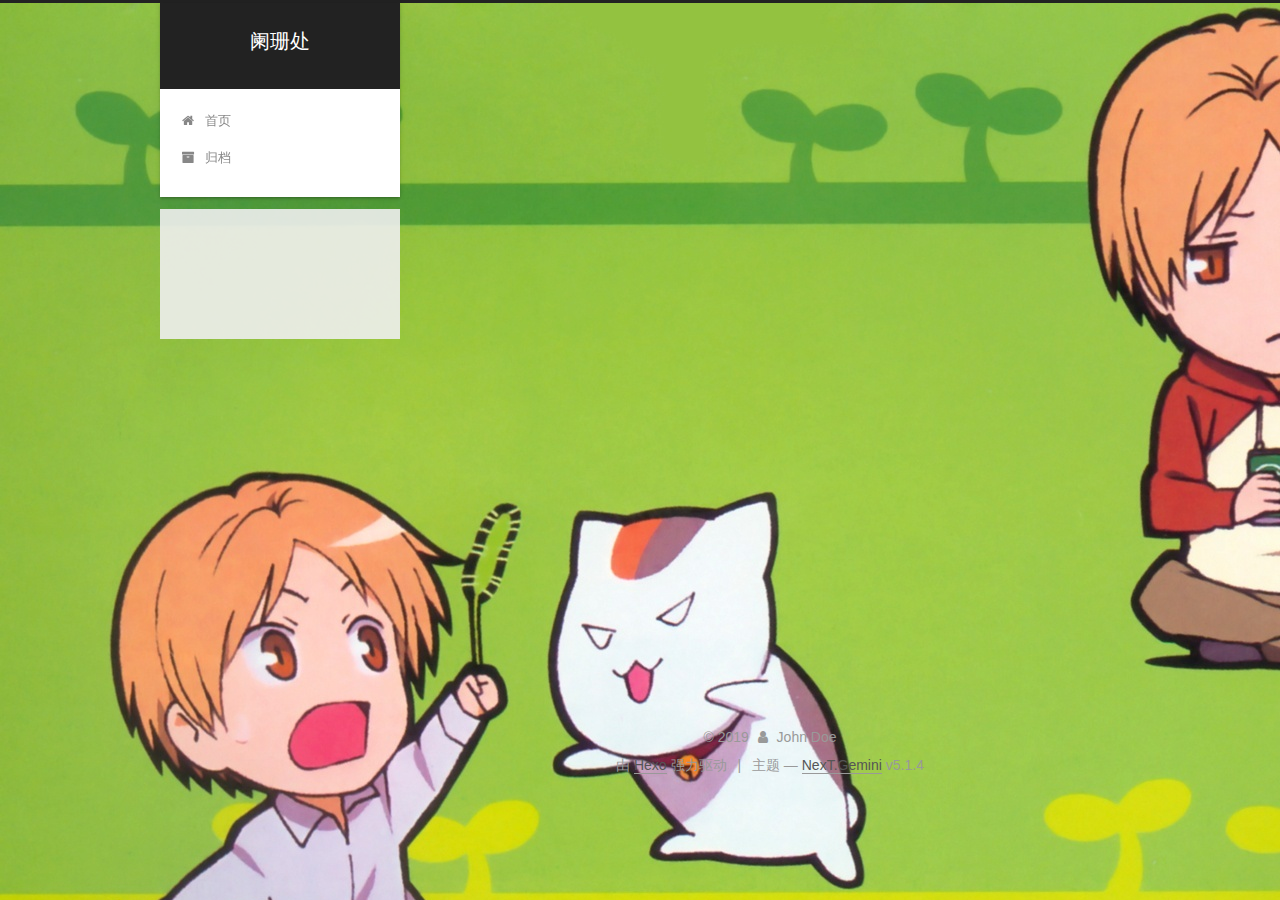
==== archives/index.html @ 990daa4e "Site updated: 2019-07-30 20:27:07" ====
<!DOCTYPE html>



  


<html class="theme-next gemini use-motion" lang="zh-Hans">
<head><meta name="generator" content="Hexo 3.9.0">
  <meta charset="UTF-8">
<meta http-equiv="X-UA-Compatible" content="IE=edge">
<meta name="viewport" content="width=device-width, initial-scale=1, maximum-scale=1">
<meta name="theme-color" content="#222">









<meta http-equiv="Cache-Control" content="no-transform">
<meta http-equiv="Cache-Control" content="no-siteapp">
















  
  
  <link href="/lib/fancybox/source/jquery.fancybox.css?v=2.1.5" rel="stylesheet" type="text/css">







<link href="/lib/font-awesome/css/font-awesome.min.css?v=4.6.2" rel="stylesheet" type="text/css">

<link href="/css/main.css?v=5.1.4" rel="stylesheet" type="text/css">


  <link rel="apple-touch-icon" sizes="180x180" href="/images/apple-touch-icon-next.png?v=5.1.4">


  <link rel="icon" type="image/png" sizes="32x32" href="/images/favicon-32x32-next.png?v=5.1.4">


  <link rel="icon" type="image/png" sizes="16x16" href="/images/favicon-16x16-next.png?v=5.1.4">


  <link rel="mask-icon" href="/images/logo.svg?v=5.1.4" color="#222">





  <meta name="keywords" content="Hexo, NexT">










<meta property="og:type" content="website">
<meta property="og:title" content="阑珊处">
<meta property="og:url" content="http://yoursite.com/archives/index.html">
<meta property="og:site_name" content="阑珊处">
<meta property="og:locale" content="zh-Hans">
<meta name="twitter:card" content="summary">
<meta name="twitter:title" content="阑珊处">



<script type="text/javascript" id="hexo.configurations">
  var NexT = window.NexT || {};
  var CONFIG = {
    root: '/',
    scheme: 'Gemini',
    version: '5.1.4',
    sidebar: {"position":"left","display":"post","offset":12,"b2t":false,"scrollpercent":false,"onmobile":false},
    fancybox: true,
    tabs: true,
    motion: {"enable":true,"async":false,"transition":{"post_block":"fadeIn","post_header":"slideDownIn","post_body":"slideDownIn","coll_header":"slideLeftIn","sidebar":"slideUpIn"}},
    duoshuo: {
      userId: '0',
      author: '博主'
    },
    algolia: {
      applicationID: '',
      apiKey: '',
      indexName: '',
      hits: {"per_page":10},
      labels: {"input_placeholder":"Search for Posts","hits_empty":"We didn't find any results for the search: ${query}","hits_stats":"${hits} results found in ${time} ms"}
    }
  };
</script>



  <link rel="canonical" href="http://yoursite.com/archives/">





  <title>归档 | 阑珊处</title>
  








</head>

<body itemscope itemtype="http://schema.org/WebPage" lang="zh-Hans">

  
  
    
  

  <div class="container sidebar-position-left page-archive">
    <div class="headband"></div>

    <header id="header" class="header" itemscope itemtype="http://schema.org/WPHeader">
      <div class="header-inner"><div class="site-brand-wrapper">
  <div class="site-meta ">
    

    <div class="custom-logo-site-title">
      <a href="/" class="brand" rel="start">
        <span class="logo-line-before"><i></i></span>
        <span class="site-title">阑珊处</span>
        <span class="logo-line-after"><i></i></span>
      </a>
    </div>
      
        <p class="site-subtitle"></p>
      
  </div>

  <div class="site-nav-toggle">
    <button>
      <span class="btn-bar"></span>
      <span class="btn-bar"></span>
      <span class="btn-bar"></span>
    </button>
  </div>
</div>

<nav class="site-nav">
  

  
    <ul id="menu" class="menu">
      
        
        <li class="menu-item menu-item-home">
          <a href="/" rel="section">
            
              <i class="menu-item-icon fa fa-fw fa-home"></i> <br>
            
            首页
          </a>
        </li>
      
        
        <li class="menu-item menu-item-archives">
          <a href="/archives/" rel="section">
            
              <i class="menu-item-icon fa fa-fw fa-archive"></i> <br>
            
            归档
          </a>
        </li>
      

      
    </ul>
  

  
</nav>



 </div>
    </header>

    <main id="main" class="main">
      <div class="main-inner">
        <div class="content-wrap">
          <div id="content" class="content">
            

  
  
  
  <div class="post-block archive">
    <div id="posts" class="posts-collapse">
      <span class="archive-move-on"></span>

      <span class="archive-page-counter">
        
        
        
          
        
        嗯..! 目前共计 1 篇日志。 继续努力。
      </span>

      

        
        
        

        
          
          <div class="collection-title">
            <h1 class="archive-year" id="archive-year-2019">2019</h1>
          </div>
        
        

        

  <article class="post post-type-normal" itemscope itemtype="http://schema.org/Article">
    <header class="post-header">

      <h2 class="post-title">
        
            <a class="post-title-link" href="/2019/07/30/hello-world/" itemprop="url">
              
                <span itemprop="name">Hello World</span>
              
            </a>
        
      </h2>

      <div class="post-meta">
        <time class="post-time" itemprop="dateCreated" datetime="2019-07-30T09:40:42+08:00" content="2019-07-30">
          07-30
        </time>
      </div>

    </header>
  </article>



      

    </div>
  </div>
  
  
  

  



          </div>
          


          

        </div>
        
          
  
  <div class="sidebar-toggle">
    <div class="sidebar-toggle-line-wrap">
      <span class="sidebar-toggle-line sidebar-toggle-line-first"></span>
      <span class="sidebar-toggle-line sidebar-toggle-line-middle"></span>
      <span class="sidebar-toggle-line sidebar-toggle-line-last"></span>
    </div>
  </div>

  <aside id="sidebar" class="sidebar">
    
    <div class="sidebar-inner">

      

      

      <section class="site-overview-wrap sidebar-panel sidebar-panel-active">
        <div class="site-overview">
          <div class="site-author motion-element" itemprop="author" itemscope itemtype="http://schema.org/Person">
            
              <p class="site-author-name" itemprop="name">John Doe</p>
              <p class="site-description motion-element" itemprop="description"></p>
          </div>

          <nav class="site-state motion-element">

            
              <div class="site-state-item site-state-posts">
              
                <a href="/archives/">
              
                  <span class="site-state-item-count">1</span>
                  <span class="site-state-item-name">日志</span>
                </a>
              </div>
            

            

            

          </nav>

          

          

          
          

          
          

          

        </div>
      </section>

      

      

    </div>
  </aside>


        
      </div>
    </main>

    <footer id="footer" class="footer">
      <div class="footer-inner">
        <div class="copyright">&copy; <span itemprop="copyrightYear">2019</span>
  <span class="with-love">
    <i class="fa fa-user"></i>
  </span>
  <span class="author" itemprop="copyrightHolder">John Doe</span>

  
</div>


  <div class="powered-by">由 <a class="theme-link" target="_blank" href="https://hexo.io">Hexo</a> 强力驱动</div>



  <span class="post-meta-divider">|</span>



  <div class="theme-info">主题 &mdash; <a class="theme-link" target="_blank" href="https://github.com/iissnan/hexo-theme-next">NexT.Gemini</a> v5.1.4</div>




        







        
      </div>
    </footer>

    
      <div class="back-to-top">
        <i class="fa fa-arrow-up"></i>
        
      </div>
    

    

  </div>

  

<script type="text/javascript">
  if (Object.prototype.toString.call(window.Promise) !== '[object Function]') {
    window.Promise = null;
  }
</script>









  












  
  
    <script type="text/javascript" src="/lib/jquery/index.js?v=2.1.3"></script>
  

  
  
    <script type="text/javascript" src="/lib/fastclick/lib/fastclick.min.js?v=1.0.6"></script>
  

  
  
    <script type="text/javascript" src="/lib/jquery_lazyload/jquery.lazyload.js?v=1.9.7"></script>
  

  
  
    <script type="text/javascript" src="/lib/velocity/velocity.min.js?v=1.2.1"></script>
  

  
  
    <script type="text/javascript" src="/lib/velocity/velocity.ui.min.js?v=1.2.1"></script>
  

  
  
    <script type="text/javascript" src="/lib/fancybox/source/jquery.fancybox.pack.js?v=2.1.5"></script>
  


  


  <script type="text/javascript" src="/js/src/utils.js?v=5.1.4"></script>

  <script type="text/javascript" src="/js/src/motion.js?v=5.1.4"></script>



  
  


  <script type="text/javascript" src="/js/src/affix.js?v=5.1.4"></script>

  <script type="text/javascript" src="/js/src/schemes/pisces.js?v=5.1.4"></script>



  

  


  <script type="text/javascript" src="/js/src/bootstrap.js?v=5.1.4"></script>



  


  




	





  





  












  





  

  

  

  
  

  

  

  

</body>
</html>
---- css/main.css ----
/* normalize.css v3.0.2 | MIT License | git.io/normalize */
html {
  font-family: sans-serif; /* 1 */
  -ms-text-size-adjust: 100%; /* 2 */
  -webkit-text-size-adjust: 100%; /* 2 */
}
body {
  margin: 0;
}
article,
aside,
details,
figcaption,
figure,
footer,
header,
hgroup,
main,
menu,
nav,
section,
summary {
  display: block;
}
audio,
canvas,
progress,
video {
  display: inline-block; /* 1 */
  vertical-align: baseline; /* 2 */
}
audio:not([controls]) {
  display: none;
  height: 0;
}
[hidden],
template {
  display: none;
}
a {
  background-color: transparent;
}
a:active,
a:hover {
  outline: 0;
}
abbr[title] {
  border-bottom: 1px dotted;
}
b,
strong {
  font-weight: bold;
}
dfn {
  font-style: italic;
}
h1 {
  font-size: 2em;
  margin: 0.67em 0;
}
mark {
  background: #ff0;
  color: #000;
}
small {
  font-size: 80%;
}
sub,
sup {
  font-size: 75%;
  line-height: 0;
  position: relative;
  vertical-align: baseline;
}
sup {
  top: -0.5em;
}
sub {
  bottom: -0.25em;
}
img {
  border: 0;
}
svg:not(:root) {
  overflow: hidden;
}
figure {
  margin: 1em 40px;
}
hr {
  -moz-box-sizing: content-box;
  box-sizing: content-box;
  height: 0;
}
pre {
  overflow: auto;
}
code,
kbd,
pre,
samp {
  font-family: monospace, monospace;
  font-size: 1em;
}
button,
input,
optgroup,
select,
textarea {
  color: inherit; /* 1 */
  font: inherit; /* 2 */
  margin: 0; /* 3 */
}
button {
  overflow: visible;
}
button,
select {
  text-transform: none;
}
button,
html input[type="button"],
input[type="reset"],
input[type="submit"] {
  -webkit-appearance: button; /* 2 */
  cursor: pointer; /* 3 */
}
button[disabled],
html input[disabled] {
  cursor: default;
}
button::-moz-focus-inner,
input::-moz-focus-inner {
  border: 0;
  padding: 0;
}
input {
  line-height: normal;
}
input[type="checkbox"],
input[type="radio"] {
  box-sizing: border-box; /* 1 */
  padding: 0; /* 2 */
}
input[type="number"]::-webkit-inner-spin-button,
input[type="number"]::-webkit-outer-spin-button {
  height: auto;
}
input[type="search"] {
  -webkit-appearance: textfield; /* 1 */
  -moz-box-sizing: content-box;
  -webkit-box-sizing: content-box; /* 2 */
  box-sizing: content-box;
}
input[type="search"]::-webkit-search-cancel-button,
input[type="search"]::-webkit-search-decoration {
  -webkit-appearance: none;
}
fieldset {
  border: 1px solid #c0c0c0;
  margin: 0 2px;
  padding: 0.35em 0.625em 0.75em;
}
legend {
  border: 0; /* 1 */
  padding: 0; /* 2 */
}
textarea {
  overflow: auto;
}
optgroup {
  font-weight: bold;
}
table {
  border-collapse: collapse;
  border-spacing: 0;
}
td,
th {
  padding: 0;
}
::selection {
  background: #262a30;
  color: #fff;
}
body {
  position: relative;
  font-family: 'Lato', "PingFang SC", "Microsoft YaHei", sans-serif;
  font-size: 14px;
  line-height: 2;
  color: #555;
  background: #eee;
}
@media (max-width: 767px) {
  body {
    padding-right: 0 !important;
  }
}
@media (min-width: 768px) and (max-width: 991px) {
  body {
    padding-right: 0 !important;
  }
}
@media (min-width: 1600px) {
  body {
    font-size: 16px;
  }
}
h1,
h2,
h3,
h4,
h5,
h6 {
  margin: 0;
  padding: 0;
  font-weight: bold;
  line-height: 1.5;
  font-family: 'Lato', "PingFang SC", "Microsoft YaHei", sans-serif;
}
h2,
h3,
h4,
h5,
h6 {
  margin: 20px 0 15px;
}
h1 {
  font-size: 22px;
}
@media (max-width: 767px) {
  h1 {
    font-size: 18px;
  }
}
h2 {
  font-size: 20px;
}
@media (max-width: 767px) {
  h2 {
    font-size: 16px;
  }
}
h3 {
  font-size: 18px;
}
@media (max-width: 767px) {
  h3 {
    font-size: 14px;
  }
}
h4 {
  font-size: 16px;
}
@media (max-width: 767px) {
  h4 {
    font-size: 12px;
  }
}
h5 {
  font-size: 14px;
}
@media (max-width: 767px) {
  h5 {
    font-size: 10px;
  }
}
h6 {
  font-size: 12px;
}
@media (max-width: 767px) {
  h6 {
    font-size: 8px;
  }
}
p {
  margin: 0 0 20px 0;
}
a {
  color: #555;
  text-decoration: none;
  outline: none;
  border-bottom: 1px solid #999;
  word-wrap: break-word;
}
a:hover {
  color: #222;
  border-bottom-color: #222;
}
blockquote {
  margin: 0;
  padding: 0;
}
img {
  display: block;
  margin: auto;
  max-width: 100%;
  height: auto;
}
hr {
  margin: 40px 0;
  height: 3px;
  border: none;
  background-color: #ddd;
  background-image: repeating-linear-gradient(-45deg, #fff, #fff 4px, transparent 4px, transparent 8px);
}
blockquote {
  padding: 0 15px;
  color: #666;
  border-left: 4px solid #ddd;
}
blockquote cite::before {
  content: "-";
  padding: 0 5px;
}
dt {
  font-weight: 700;
}
dd {
  margin: 0;
  padding: 0;
}
kbd {
  border: 1px solid #ccc;
  border-radius: 0.2em;
  box-shadow: 0.1em 0.1em 0.2em rgba(0,0,0,0.1);
  background-color: #f9f9f9;
  font-family: inherit;
  background-image: -webkit-linear-gradient(top, #eee, #fff, #eee);
  padding: 0.1em 0.3em;
  white-space: nowrap;
}
.text-left {
  text-align: left;
}
.text-center {
  text-align: center;
}
.text-right {
  text-align: right;
}
.text-justify {
  text-align: justify;
}
.text-nowrap {
  white-space: nowrap;
}
.text-lowercase {
  text-transform: lowercase;
}
.text-uppercase {
  text-transform: uppercase;
}
.text-capitalize {
  text-transform: capitalize;
}
.center-block {
  display: block;
  margin-left: auto;
  margin-right: auto;
}
.clearfix:before,
.clearfix:after {
  content: " ";
  display: table;
}
.clearfix:after {
  clear: both;
}
.pullquote {
  width: 45%;
}
.pullquote.left {
  float: left;
  margin-left: 5px;
  margin-right: 10px;
}
.pullquote.right {
  float: right;
  margin-left: 10px;
  margin-right: 5px;
}
.affix.affix.affix {
  position: fixed;
}
.translation {
  margin-top: -20px;
  font-size: 14px;
  color: #999;
}
.scrollbar-measure {
  width: 100px;
  height: 100px;
  overflow: scroll;
  position: absolute;
  top: -9999px;
}
.use-motion .motion-element {
  opacity: 0;
}
table {
  margin: 20px 0;
  width: 100%;
  border-collapse: collapse;
  border-spacing: 0;
  border: 1px solid #ddd;
  font-size: 14px;
  table-layout: fixed;
  word-wrap: break-all;
}
table>tbody>tr:nth-of-type(odd) {
  background-color: #f9f9f9;
}
table>tbody>tr:hover {
  background-color: #f5f5f5;
}
caption,
th,
td {
  padding: 8px;
  text-align: left;
  vertical-align: middle;
  font-weight: normal;
}
th,
td {
  border-bottom: 3px solid #ddd;
  border-right: 1px solid #eee;
}
th {
  padding-bottom: 10px;
  font-weight: 700;
}
td {
  border-bottom-width: 1px;
}
html,
body {
  height: 100%;
}
.container {
  position: relative;
  min-height: 100%;
}
.header-inner {
  margin: 0 auto;
  padding: 100px 0 70px;
  width: calc(100% - 252px);
}
@media (min-width: 1600px) {
  .container .header-inner {
    width: 900px;
  }
}
.main {
  padding-bottom: 150px;
}
.main-inner {
  margin: 0 auto;
  width: calc(100% - 252px);
}
@media (min-width: 1600px) {
  .container .main-inner {
    width: 900px;
  }
}
.footer {
  position: absolute;
  left: 0;
  bottom: 0;
  width: 100%;
  min-height: 50px;
}
.footer-inner {
  box-sizing: border-box;
  margin: 20px auto;
  width: calc(100% - 252px);
}
@media (min-width: 1600px) {
  .container .footer-inner {
    width: 900px;
  }
}
pre,
.highlight {
  overflow: auto;
  margin: 20px 0;
  padding: 0;
  font-size: 13px;
  color: #4d4d4c;
  background: #f7f7f7;
  line-height: 1.6;
}
pre,
code {
  font-family: consolas, Menlo, "PingFang SC", "Microsoft YaHei", monospace;
}
code {
  padding: 2px 4px;
  word-wrap: break-word;
  color: #555;
  background: #eee;
  border-radius: 3px;
  font-size: 13px;
}
pre {
  padding: 10px;
}
pre code {
  padding: 0;
  color: #4d4d4c;
  background: none;
  text-shadow: none;
}
.highlight {
  border-radius: 1px;
}
.highlight pre {
  border: none;
  margin: 0;
  padding: 10px 0;
}
.highlight table {
  margin: 0;
  width: auto;
  border: none;
}
.highlight td {
  border: none;
  padding: 0;
}
.highlight figcaption {
  font-size: 1em;
  color: #4d4d4c;
  line-height: 1em;
  margin-bottom: 1em;
}
.highlight figcaption:before,
.highlight figcaption:after {
  content: " ";
  display: table;
}
.highlight figcaption:after {
  clear: both;
}
.highlight figcaption a {
  float: right;
  color: #4d4d4c;
}
.highlight figcaption a:hover {
  border-bottom-color: #4d4d4c;
}
.highlight .gutter pre {
  padding-left: 10px;
  padding-right: 10px;
  color: #869194;
  text-align: right;
  background-color: #eff2f3;
}
.highlight .code pre {
  width: 100%;
  padding-left: 10px;
  padding-right: 10px;
  background-color: #f7f7f7;
}
.highlight .line {
  height: 20px;
}
.gutter {
  -webkit-user-select: none;
  -moz-user-select: none;
  -ms-user-select: none;
  user-select: none;
}
.gist table {
  width: auto;
}
.gist table td {
  border: none;
}
pre .deletion {
  background: #fdd;
}
pre .addition {
  background: #dfd;
}
pre .meta {
  color: #8959a8;
}
pre .comment {
  color: #8e908c;
}
pre .variable,
pre .attribute,
pre .tag,
pre .regexp,
pre .ruby .constant,
pre .xml .tag .title,
pre .xml .pi,
pre .xml .doctype,
pre .html .doctype,
pre .css .id,
pre .css .class,
pre .css .pseudo {
  color: #c82829;
}
pre .number,
pre .preprocessor,
pre .built_in,
pre .literal,
pre .params,
pre .constant,
pre .command {
  color: #f5871f;
}
pre .ruby .class .title,
pre .css .rules .attribute,
pre .string,
pre .value,
pre .inheritance,
pre .header,
pre .ruby .symbol,
pre .xml .cdata,
pre .special,
pre .number,
pre .formula {
  color: #718c00;
}
pre .title,
pre .css .hexcolor {
  color: #3e999f;
}
pre .function,
pre .python .decorator,
pre .python .title,
pre .ruby .function .title,
pre .ruby .title .keyword,
pre .perl .sub,
pre .javascript .title,
pre .coffeescript .title {
  color: #4271ae;
}
pre .keyword,
pre .javascript .function {
  color: #8959a8;
}
.full-image.full-image.full-image.full-image {
  border: none;
  max-width: 100%;
  width: auto;
  margin: 20px auto 25px;
}
@media (min-width: 992px) {
  .full-image.full-image.full-image.full-image {
    max-width: none;
    width: 118%;
    margin: 0 -9%;
  }
}
.blockquote-center,
.page-home .post-type-quote blockquote,
.page-post-detail .post-type-quote blockquote {
  position: relative;
  margin: 40px 0;
  padding: 0;
  border-left: none;
  text-align: center;
}
.blockquote-center::before,
.page-home .post-type-quote blockquote::before,
.page-post-detail .post-type-quote blockquote::before,
.blockquote-center::after,
.page-home .post-type-quote blockquote::after,
.page-post-detail .post-type-quote blockquote::after {
  position: absolute;
  content: ' ';
  display: block;
  width: 100%;
  height: 24px;
  opacity: 0.2;
  background-repeat: no-repeat;
  background-position: 0 -6px;
  background-size: 22px 22px;
}
.blockquote-center::before,
.page-home .post-type-quote blockquote::before,
.page-post-detail .post-type-quote blockquote::before {
  top: -20px;
  background-image: url("../images/quote-l.svg");
  border-top: 1px solid #ccc;
}
.blockquote-center::after,
.page-home .post-type-quote blockquote::after,
.page-post-detail .post-type-quote blockquote::after {
  bottom: -20px;
  background-image: url("../images/quote-r.svg");
  border-bottom: 1px solid #ccc;
  background-position: 100% 8px;
}
.blockquote-center p,
.page-home .post-type-quote blockquote p,
.page-post-detail .post-type-quote blockquote p,
.blockquote-center div,
.page-home .post-type-quote blockquote div,
.page-post-detail .post-type-quote blockquote div {
  text-align: center;
}
.post .post-body .group-picture img {
  box-sizing: border-box;
  padding: 0 3px;
  border: none;
}
.post .group-picture-row {
  overflow: hidden;
  margin-top: 6px;
}
.post .group-picture-row:first-child {
  margin-top: 0;
}
.post .group-picture-column {
  float: left;
}
.page-post-detail .post-body .group-picture-column {
  float: none;
  margin-top: 10px;
  width: auto !important;
}
.page-post-detail .post-body .group-picture-column img {
  margin: 0 auto;
}
.page-archive .group-picture-container {
  overflow: hidden;
}
.page-archive .group-picture-row {
  float: left;
}
.page-archive .group-picture-row:first-child {
  margin-top: 6px;
}
.page-archive .group-picture-column {
  max-width: 150px;
  max-height: 150px;
}
.post-body .note {
  position: relative;
  padding: 15px;
  margin-bottom: 20px;
  border: 1px solid #eee;
  border-left-width: 5px;
  border-radius: 3px;
}
.post-body .note h2,
.post-body .note h3,
.post-body .note h4,
.post-body .note h5,
.post-body .note h6 {
  margin-top: 0;
  margin-bottom: 0;
  border-bottom: initial;
  padding-top: 0 !important;
}
.post-body .note p:first-child,
.post-body .note ul:first-child,
.post-body .note ol:first-child,
.post-body .note table:first-child,
.post-body .note pre:first-child,
.post-body .note blockquote:first-child {
  margin-top: 0;
}
.post-body .note p:last-child,
.post-body .note ul:last-child,
.post-body .note ol:last-child,
.post-body .note table:last-child,
.post-body .note pre:last-child,
.post-body .note blockquote:last-child {
  margin-bottom: 0;
}
.post-body .note.default {
  border-left-color: #777;
}
.post-body .note.default h2,
.post-body .note.default h3,
.post-body .note.default h4,
.post-body .note.default h5,
.post-body .note.default h6 {
  color: #777;
}
.post-body .note.primary {
  border-left-color: #6f42c1;
}
.post-body .note.primary h2,
.post-body .note.primary h3,
.post-body .note.primary h4,
.post-body .note.primary h5,
.post-body .note.primary h6 {
  color: #6f42c1;
}
.post-body .note.info {
  border-left-color: #428bca;
}
.post-body .note.info h2,
.post-body .note.info h3,
.post-body .note.info h4,
.post-body .note.info h5,
.post-body .note.info h6 {
  color: #428bca;
}
.post-body .note.success {
  border-left-color: #5cb85c;
}
.post-body .note.success h2,
.post-body .note.success h3,
.post-body .note.success h4,
.post-body .note.success h5,
.post-body .note.success h6 {
  color: #5cb85c;
}
.post-body .note.warning {
  border-left-color: #f0ad4e;
}
.post-body .note.warning h2,
.post-body .note.warning h3,
.post-body .note.warning h4,
.post-body .note.warning h5,
.post-body .note.warning h6 {
  color: #f0ad4e;
}
.post-body .note.danger {
  border-left-color: #d9534f;
}
.post-body .note.danger h2,
.post-body .note.danger h3,
.post-body .note.danger h4,
.post-body .note.danger h5,
.post-body .note.danger h6 {
  color: #d9534f;
}
.post-body .label {
  display: inline;
  padding: 0 2px;
  white-space: nowrap;
}
.post-body .label.default {
  background-color: #f0f0f0;
}
.post-body .label.primary {
  background-color: #efe6f7;
}
.post-body .label.info {
  background-color: #e5f2f8;
}
.post-body .label.success {
  background-color: #e7f4e9;
}
.post-body .label.warning {
  background-color: #fcf6e1;
}
.post-body .label.danger {
  background-color: #fae8eb;
}
.post-body .tabs {
  position: relative;
  display: block;
  margin-bottom: 20px;
  padding-top: 10px;
}
.post-body .tabs ul.nav-tabs {
  margin: 0;
  padding: 0;
  display: flex;
  margin-bottom: -1px;
}
@media (max-width: 413px) {
  .post-body .tabs ul.nav-tabs {
    display: block;
    margin-bottom: 5px;
  }
}
.post-body .tabs ul.nav-tabs li.tab {
  list-style-type: none !important;
  margin: 0 0.25em 0 0;
  border-top: 3px solid transparent;
  border-left: 1px solid transparent;
  border-right: 1px solid transparent;
}
@media (max-width: 413px) {
  .post-body .tabs ul.nav-tabs li.tab {
    margin: initial;
    border-top: 1px solid transparent;
    border-left: 3px solid transparent;
    border-right: 1px solid transparent;
    border-bottom: 1px solid transparent;
  }
}
.post-body .tabs ul.nav-tabs li.tab a {
  outline: 0;
  border-bottom: initial;
  display: block;
  line-height: 1.8em;
  padding: 0.25em 0.75em;
  transition-duration: 0.2s;
  transition-timing-function: ease-out;
  transition-delay: 0s;
}
.post-body .tabs ul.nav-tabs li.tab a i {
  width: 1.285714285714286em;
}
.post-body .tabs ul.nav-tabs li.tab.active {
  border-top: 3px solid #fc6423;
  border-left: 1px solid #ddd;
  border-right: 1px solid #ddd;
  background-color: #fff;
}
@media (max-width: 413px) {
  .post-body .tabs ul.nav-tabs li.tab.active {
    border-top: 1px solid #ddd;
    border-left: 3px solid #fc6423;
    border-right: 1px solid #ddd;
    border-bottom: 1px solid #ddd;
  }
}
.post-body .tabs ul.nav-tabs li.tab.active a {
  cursor: default;
  color: #555;
}
.post-body .tabs .tab-content {
  background-color: #fff;
}
.post-body .tabs .tab-content .tab-pane {
  border: 1px solid #ddd;
  padding: 20px 20px 0 20px;
}
.post-body .tabs .tab-content .tab-pane:not(.active) {
  display: none !important;
}
.post-body .tabs .tab-content .tab-pane.active {
  display: block !important;
}
.btn {
  display: inline-block;
  padding: 0 20px;
  font-size: 14px;
  color: #555;
  background: #fff;
  border: 2px solid #555;
  text-decoration: none;
  border-radius: 2px;
  transition-property: background-color;
  transition-duration: 0.2s;
  transition-timing-function: ease-in-out;
  transition-delay: 0s;
  line-height: 2;
}
.btn:hover {
  border-color: #222;
  color: #fff;
  background: #222;
}
.btn +.btn {
  margin: 0 0 8px 8px;
}
.btn .fa-fw {
  width: 1.285714285714286em;
  text-align: left;
}
.btn-bar {
  display: block;
  width: 22px;
  height: 2px;
  background: #555;
  border-radius: 1px;
}
.btn-bar+.btn-bar {
  margin-top: 4px;
}
.pagination {
  margin: 120px 0 40px;
  text-align: center;
  border-top: 1px solid #eee;
}
.page-number-basic,
.pagination .prev,
.pagination .next,
.pagination .page-number,
.pagination .space {
  display: inline-block;
  position: relative;
  top: -1px;
  margin: 0 10px;
  padding: 0 11px;
}
@media (max-width: 767px) {
  .page-number-basic,
  .pagination .prev,
  .pagination .next,
  .pagination .page-number,
  .pagination .space {
    margin: 0 5px;
  }
}
.pagination .prev,
.pagination .next,
.pagination .page-number {
  border-bottom: 0;
  border-top: 1px solid #eee;
  transition-property: border-color;
  transition-duration: 0.2s;
  transition-timing-function: ease-in-out;
  transition-delay: 0s;
}
.pagination .prev:hover,
.pagination .next:hover,
.pagination .page-number:hover {
  border-top-color: #222;
}
.pagination .space {
  padding: 0;
  margin: 0;
}
.pagination .prev {
  margin-left: 0;
}
.pagination .next {
  margin-right: 0;
}
.pagination .page-number.current {
  color: #fff;
  background: #ccc;
  border-top-color: #ccc;
}
@media (max-width: 767px) {
  .pagination {
    border-top: none;
  }
  .pagination .prev,
  .pagination .next,
  .pagination .page-number {
    margin-bottom: 10px;
    border-top: 0;
    border-bottom: 1px solid #eee;
    padding: 0 10px;
  }
  .pagination .prev:hover,
  .pagination .next:hover,
  .pagination .page-number:hover {
    border-bottom-color: #222;
  }
}
.comments {
  margin: 60px 20px 0;
}
.tag-cloud {
  text-align: center;
}
.tag-cloud a {
  display: inline-block;
  margin: 10px;
}
.back-to-top {
  box-sizing: border-box;
  position: fixed;
  bottom: -100px;
  right: 30px;
  z-index: 1050;
  padding: 0 6px;
  width: 24px;
  background: #222;
  font-size: 12px;
  opacity: 0.6;
  color: #fff;
  cursor: pointer;
  text-align: center;
  -webkit-transform: translateZ(0);
  transition-property: bottom;
  transition-duration: 0.2s;
  transition-timing-function: ease-in-out;
  transition-delay: 0s;
}
@media (min-width: 768px) and (max-width: 991px) {
  .back-to-top {
    display: none !important;
  }
}
@media (max-width: 767px) {
  .back-to-top {
    display: none !important;
  }
}
.back-to-top.back-to-top-on {
  bottom: 30px;
}
.header {
  background: transparent;
}
.header-inner {
  position: relative;
}
.headband {
  height: 3px;
  background: #222;
}
.site-meta {
  margin: 0;
  text-align: center;
}
@media (max-width: 767px) {
  .site-meta {
    text-align: center;
  }
}
.brand {
  position: relative;
  display: inline-block;
  padding: 0 40px;
  color: #fff;
  background: #222;
  border-bottom: none;
}
.brand:hover {
  color: #fff;
}
.logo {
  display: inline-block;
  margin-right: 5px;
  line-height: 36px;
  vertical-align: top;
}
.site-title {
  display: inline-block;
  vertical-align: top;
  line-height: 36px;
  font-size: 20px;
  font-weight: normal;
  font-family: 'Lato', "PingFang SC", "Microsoft YaHei", sans-serif;
}
.site-subtitle {
  margin-top: 10px;
  font-size: 13px;
  color: #ddd;
}
.use-motion .brand {
  opacity: 0;
}
.use-motion .logo,
.use-motion .site-title,
.use-motion .site-subtitle {
  opacity: 0;
  position: relative;
  top: -10px;
}
.site-nav-toggle {
  display: none;
  position: absolute;
  top: 10px;
  left: 10px;
}
@media (max-width: 767px) {
  .site-nav-toggle {
    display: block;
  }
}
.site-nav-toggle button {
  margin-top: 2px;
  padding: 9px 10px;
  background: transparent;
  border: none;
}
@media (max-width: 767px) {
  .site-nav {
    display: none;
    margin: 0 -10px;
    padding: 0 10px;
    clear: both;
    border-top: 1px solid #ddd;
  }
}
@media (min-width: 768px) and (max-width: 991px) {
  .site-nav {
    display: block !important;
  }
}
@media (min-width: 992px) {
  .site-nav {
    display: block !important;
  }
}
.menu {
  margin-top: 20px;
  padding-left: 0;
  text-align: center;
}
.menu .menu-item {
  display: inline-block;
  margin: 0 10px;
  list-style: none;
}
@media screen and (max-width: 767px) {
  .menu .menu-item {
    margin-top: 10px;
  }
}
.menu .menu-item a {
  display: block;
  font-size: 13px;
  line-height: inherit;
  border-bottom: 1px solid transparent;
  transition-property: border-color;
  transition-duration: 0.2s;
  transition-timing-function: ease-in-out;
  transition-delay: 0s;
}
.menu .menu-item a:hover,
.menu-item-active a {
  border-bottom-color: #222;
}
.menu .menu-item .fa {
  margin-right: 5px;
}
.use-motion .menu-item {
  opacity: 0;
}
.post-body {
  font-family: 'Lato', "PingFang SC", "Microsoft YaHei", sans-serif;
}
@media (max-width: 767px) {
  .post-body {
    word-break: break-word;
  }
}
.post-body .fancybox img {
  display: block !important;
  margin: 0 auto;
  cursor: pointer;
  cursor: zoom-in;
  cursor: -webkit-zoom-in;
}
.post-body .image-caption,
.post-body .figure .caption {
  margin: -20px auto 15px;
  text-align: center;
  font-size: 14px;
  color: #999;
  font-weight: bold;
  line-height: 1;
}
.post-sticky-flag {
  display: inline-block;
  font-size: 16px;
  -ms-transform: rotate(30deg);
  -webkit-transform: rotate(30deg);
  -moz-transform: rotate(30deg);
  -ms-transform: rotate(30deg);
  -o-transform: rotate(30deg);
  transform: rotate(30deg);
}
.use-motion .post-block,
.use-motion .pagination,
.use-motion .comments {
  opacity: 0;
}
.use-motion .post-header {
  opacity: 0;
}
.use-motion .post-body {
  opacity: 0;
}
.use-motion .collection-title {
  opacity: 0;
}
.posts-expand {
  padding-top: 40px;
}
@media (max-width: 767px) {
  .posts-expand {
    margin: 0 20px;
  }
  .post-body pre .gutter pre {
    padding-right: 10px;
  }
  .post-body .highlight {
    margin-left: 0px;
    margin-right: 0px;
    padding: 0;
  }
  .post-body .highlight .gutter pre {
    padding-right: 10px;
  }
}
@media (min-width: 992px) {
  .posts-expand .post-body {
    text-align: justify;
  }
}
.posts-expand .post-body h2,
.posts-expand .post-body h3,
.posts-expand .post-body h4,
.posts-expand .post-body h5,
.posts-expand .post-body h6 {
  padding-top: 10px;
}
.posts-expand .post-body h2 .header-anchor,
.posts-expand .post-body h3 .header-anchor,
.posts-expand .post-body h4 .header-anchor,
.posts-expand .post-body h5 .header-anchor,
.posts-expand .post-body h6 .header-anchor {
  float: right;
  margin-left: 10px;
  color: #ccc;
  border-bottom-style: none;
  visibility: hidden;
}
.posts-expand .post-body h2 .header-anchor:hover,
.posts-expand .post-body h3 .header-anchor:hover,
.posts-expand .post-body h4 .header-anchor:hover,
.posts-expand .post-body h5 .header-anchor:hover,
.posts-expand .post-body h6 .header-anchor:hover {
  color: inherit;
}
.posts-expand .post-body h2:hover .header-anchor,
.posts-expand .post-body h3:hover .header-anchor,
.posts-expand .post-body h4:hover .header-anchor,
.posts-expand .post-body h5:hover .header-anchor,
.posts-expand .post-body h6:hover .header-anchor {
  visibility: visible;
}
.posts-expand .post-body ul li {
  list-style: circle;
}
.posts-expand .post-body img {
  box-sizing: border-box;
  margin: auto;
  padding: 3px;
  border: 1px solid #ddd;
}
.posts-expand .post-body .fancybox img {
  margin: 0 auto 25px;
}
@media (max-width: 767px) {
  .posts-collapse {
    margin: 0 20px;
  }
  .posts-collapse .post-title,
  .posts-collapse .post-meta {
    display: block;
    width: auto;
    text-align: left;
  }
}
.posts-collapse {
  position: relative;
  z-index: 1010;
  margin-left: 55px;
}
.posts-collapse::after {
  content: " ";
  position: absolute;
  top: 20px;
  left: 0;
  margin-left: -2px;
  width: 4px;
  height: 100%;
  background: #f5f5f5;
  z-index: -1;
}
@media (max-width: 767px) {
  .posts-collapse {
    margin: 0 20px;
  }
}
.posts-collapse .collection-title {
  position: relative;
  margin: 60px 0;
}
.posts-collapse .collection-title h1,
.posts-collapse .collection-title h2 {
  margin-left: 20px;
}
.posts-collapse .collection-title small {
  color: #bbb;
  margin-left: 5px;
}
.posts-collapse .collection-title::before {
  content: " ";
  position: absolute;
  left: 0;
  top: 50%;
  margin-left: -4px;
  margin-top: -4px;
  width: 8px;
  height: 8px;
  background: #bbb;
  border-radius: 50%;
}
.posts-collapse .post {
  margin: 30px 0;
}
.posts-collapse .post-header {
  position: relative;
  transition-duration: 0.2s;
  transition-timing-function: ease-in-out;
  transition-delay: 0s;
  transition-property: border;
  border-bottom: 1px dashed #ccc;
}
.posts-collapse .post-header::before {
  content: " ";
  position: absolute;
  left: 0;
  top: 12px;
  width: 6px;
  height: 6px;
  margin-left: -4px;
  background: #bbb;
  border-radius: 50%;
  border: 1px solid #fff;
  transition-duration: 0.2s;
  transition-timing-function: ease-in-out;
  transition-delay: 0s;
  transition-property: background;
}
.posts-collapse .post-header:hover {
  border-bottom-color: #666;
}
.posts-collapse .post-header:hover::before {
  background: #222;
}
.posts-collapse .post-meta {
  position: absolute;
  font-size: 12px;
  left: 20px;
  top: 5px;
}
.posts-collapse .post-comments-count {
  display: none;
}
.posts-collapse .post-title {
  margin-left: 60px;
  font-size: 16px;
  font-weight: normal;
  line-height: inherit;
}
.posts-collapse .post-title::after {
  margin-left: 3px;
  opacity: 0.6;
}
.posts-collapse .post-title a {
  color: #666;
  border-bottom: none;
}
.page-home .post-type-quote .post-header,
.page-post-detail .post-type-quote .post-header,
.page-home .post-type-quote .post-tags,
.page-post-detail .post-type-quote .post-tags {
  display: none;
}
.posts-expand .post-title {
  text-align: center;
  word-break: break-word;
  font-weight: 400;
}
.posts-expand .post-title-link {
  display: inline-block;
  position: relative;
  color: #555;
  border-bottom: none;
  line-height: 1.2;
  vertical-align: top;
}
.posts-expand .post-title-link::before {
  content: "";
  position: absolute;
  width: 100%;
  height: 2px;
  bottom: 0;
  left: 0;
  background-color: #000;
  visibility: hidden;
  -webkit-transform: scaleX(0);
  -moz-transform: scaleX(0);
  -ms-transform: scaleX(0);
  -o-transform: scaleX(0);
  transform: scaleX(0);
  transition-duration: 0.2s;
  transition-timing-function: ease-in-out;
  transition-delay: 0s;
}
.posts-expand .post-title-link:hover::before {
  visibility: visible;
  -webkit-transform: scaleX(1);
  -moz-transform: scaleX(1);
  -ms-transform: scaleX(1);
  -o-transform: scaleX(1);
  transform: scaleX(1);
}
.posts-expand .post-title-link .fa {
  font-size: 16px;
}
.posts-expand .post-meta {
  margin: 3px 0 60px 0;
  color: #999;
  font-family: 'Lato', "PingFang SC", "Microsoft YaHei", sans-serif;
  font-size: 12px;
  text-align: center;
}
.posts-expand .post-meta .post-category-list {
  display: inline-block;
  margin: 0;
  padding: 3px;
}
.posts-expand .post-meta .post-category-list-link {
  color: #999;
}
.posts-expand .post-meta .post-description {
  font-size: 14px;
  margin-top: 2px;
}
.post-meta-divider {
  margin: 0 0.5em;
}
.post-meta-item-icon {
  margin-right: 3px;
}
@media (min-width: 768px) and (max-width: 991px) {
  .post-meta-item-icon {
    display: inline-block;
  }
}
@media (max-width: 767px) {
  .post-meta-item-icon {
    display: inline-block;
  }
}
@media (min-width: 768px) and (max-width: 991px) {
  .post-meta-item-text {
    display: none;
  }
}
@media (max-width: 767px) {
  .post-meta-item-text {
    display: none;
  }
}
@media (max-width: 767px) {
  .posts-expand .post-comments-count {
    display: none;
  }
}
.post-button {
  margin-top: 40px;
}
.posts-expand .post-tags {
  margin-top: 40px;
  text-align: center;
}
.posts-expand .post-tags a {
  display: inline-block;
  margin-right: 10px;
  font-size: 13px;
}
.post-nav {
  display: table;
  margin-top: 15px;
  width: 100%;
  border-top: 1px solid #eee;
}
.post-nav-divider {
  display: table-cell;
  width: 10%;
}
.post-nav-item {
  display: table-cell;
  padding: 10px 0 0 0;
  width: 45%;
  vertical-align: top;
}
.post-nav-item a {
  position: relative;
  display: block;
  line-height: 25px;
  font-size: 14px;
  color: #555;
  border-bottom: none;
}
.post-nav-item a:hover {
  color: #222;
  border-bottom: none;
}
.post-nav-item a:active {
  top: 2px;
}
.post-nav-item .fa {
  position: absolute;
  top: 8px;
  left: 0;
  font-size: 12px;
}
.post-nav-next a {
  padding-left: 15px;
}
.post-nav-prev {
  text-align: right;
}
.post-nav-prev a {
  padding-right: 15px;
}
.post-nav-prev .fa {
  right: 0;
  left: auto;
}
.posts-expand .post-eof {
  display: block;
  margin: 80px auto 60px;
  width: 8%;
  height: 1px;
  background: #ccc;
  text-align: center;
}
.post:last-child .post-eof.post-eof.post-eof {
  display: none;
}
.post-gallery {
  display: table;
  table-layout: fixed;
  width: 100%;
  border-collapse: separate;
}
.post-gallery-row {
  display: table-row;
}
.post-gallery .post-gallery-img {
  display: table-cell;
  text-align: center;
  vertical-align: middle;
  border: none;
}
.post-gallery .post-gallery-img img {
  max-width: 100%;
  max-height: 100%;
  border: none;
}
.fancybox-close,
.fancybox-close:hover {
  border: none;
}
.rtl.post-body p,
.rtl.post-body a,
.rtl.post-body h1,
.rtl.post-body h2,
.rtl.post-body h3,
.rtl.post-body h4,
.rtl.post-body h5,
.rtl.post-body h6,
.rtl.post-body li,
.rtl.post-body ul,
.rtl.post-body ol {
  direction: rtl;
  font-family: UKIJ Ekran;
}
.rtl.post-title {
  font-family: UKIJ Ekran;
}
.sidebar {
  position: fixed;
  right: 0;
  top: 0;
  bottom: 0;
  width: 0;
  z-index: 1040;
  box-shadow: inset 0 2px 6px #000;
  background: #222;
  -webkit-transform: translateZ(0);
}
.sidebar a {
  color: #999;
  border-bottom-color: #555;
}
.sidebar a:hover {
  color: #eee;
}
@media (min-width: 768px) and (max-width: 991px) {
  .sidebar {
    display: none !important;
  }
}
@media (max-width: 767px) {
  .sidebar {
    display: none !important;
  }
}
.sidebar-inner {
  position: relative;
  padding: 20px 10px;
  color: #999;
  text-align: center;
}
.site-overview-wrap {
  overflow: hidden;
}
.site-overview {
  overflow-y: auto;
  overflow-x: hidden;
}
.sidebar-toggle {
  position: fixed;
  right: 30px;
  bottom: 45px;
  width: 14px;
  height: 14px;
  padding: 5px;
  background: #222;
  line-height: 0;
  z-index: 1050;
  cursor: pointer;
  -webkit-transform: translateZ(0);
}
@media (min-width: 768px) and (max-width: 991px) {
  .sidebar-toggle {
    display: none !important;
  }
}
@media (max-width: 767px) {
  .sidebar-toggle {
    display: none !important;
  }
}
.sidebar-toggle-line {
  position: relative;
  display: inline-block;
  vertical-align: top;
  height: 2px;
  width: 100%;
  background: #fff;
  margin-top: 3px;
}
.sidebar-toggle-line:first-child {
  margin-top: 0;
}
.site-author-image {
  display: block;
  margin: 0 auto;
  padding: 2px;
  max-width: 120px;
  height: auto;
  border: 1px solid #eee;
}
.site-author-name {
  margin: 0;
  text-align: center;
  color: #222;
  font-weight: 600;
}
.site-description {
  margin-top: 0;
  text-align: center;
  font-size: 13px;
  color: #999;
}
.site-state {
  overflow: hidden;
  line-height: 1.4;
  white-space: nowrap;
  text-align: center;
}
.site-state-item {
  display: inline-block;
  padding: 0 15px;
  border-left: 1px solid #eee;
}
.site-state-item:first-child {
  border-left: none;
}
.site-state-item a {
  border-bottom: none;
}
.site-state-item-count {
  display: block;
  text-align: center;
  color: inherit;
  font-weight: 600;
  font-size: 16px;
}
.site-state-item-name {
  font-size: 13px;
  color: #999;
}
.feed-link {
  margin-top: 20px;
}
.feed-link a {
  display: inline-block;
  padding: 0 15px;
  color: #fc6423;
  border: 1px solid #fc6423;
  border-radius: 4px;
}
.feed-link a i {
  color: #fc6423;
  font-size: 14px;
}
.feed-link a:hover {
  color: #fff;
  background: #fc6423;
}
.feed-link a:hover i {
  color: #fff;
}
.links-of-author {
  margin-top: 20px;
}
.links-of-author a {
  display: inline-block;
  vertical-align: middle;
  margin-right: 10px;
  margin-bottom: 10px;
  border-bottom-color: #555;
  font-size: 13px;
}
.links-of-author a:before {
  display: inline-block;
  vertical-align: middle;
  margin-right: 3px;
  content: " ";
  width: 4px;
  height: 4px;
  border-radius: 50%;
  background: #ff54b1;
}
.links-of-blogroll {
  font-size: 13px;
}
.links-of-blogroll-title {
  margin-top: 20px;
  font-size: 14px;
  font-weight: 600;
}
.links-of-blogroll-list {
  margin: 0;
  padding: 0;
  list-style: none;
}
.links-of-blogroll-item {
  padding: 2px 10px;
}
.links-of-blogroll-item a {
  max-width: 280px;
  box-sizing: border-box;
  display: inline-block;
  overflow: hidden;
  white-space: nowrap;
  text-overflow: ellipsis;
}
.sidebar-nav {
  margin: 0 0 20px;
  padding-left: 0;
}
.sidebar-nav li {
  display: inline-block;
  cursor: pointer;
  border-bottom: 1px solid transparent;
  font-size: 14px;
  color: #555;
}
.sidebar-nav li:hover {
  color: #fc6423;
}
.page-post-detail .sidebar-nav-toc {
  padding: 0 5px;
}
.page-post-detail .sidebar-nav-overview {
  margin-left: 10px;
}
.sidebar-nav .sidebar-nav-active {
  color: #fc6423;
  border-bottom-color: #fc6423;
}
.sidebar-nav .sidebar-nav-active:hover {
  color: #fc6423;
}
.sidebar-panel {
  display: none;
}
.sidebar-panel-active {
  display: block;
}
.post-toc-empty {
  font-size: 14px;
  color: #666;
}
.post-toc-wrap {
  overflow: hidden;
}
.post-toc {
  overflow: auto;
}
.post-toc ol {
  margin: 0;
  padding: 0 2px 5px 10px;
  text-align: left;
  list-style: none;
  font-size: 14px;
}
.post-toc ol > ol {
  padding-left: 0;
}
.post-toc ol a {
  transition-duration: 0.2s;
  transition-timing-function: ease-in-out;
  transition-delay: 0s;
  transition-property: all;
  color: #666;
  border-bottom-color: #ccc;
}
.post-toc ol a:hover {
  color: #000;
  border-bottom-color: #000;
}
.post-toc .nav-item {
  overflow: hidden;
  text-overflow: ellipsis;
  text-align: justify;
  white-space: nowrap;
  line-height: 1.8;
}
.post-toc .nav .nav-child {
  display: none;
}
.post-toc .nav .active > .nav-child {
  display: block;
}
.post-toc .nav .active-current > .nav-child {
  display: block;
}
.post-toc .nav .active-current > .nav-child > .nav-item {
  display: block;
}
.post-toc .nav .active > a {
  color: #fc6423;
  border-bottom-color: #fc6423;
}
.post-toc .nav .active-current > a {
  color: #fc6423;
}
.post-toc .nav .active-current > a:hover {
  color: #fc6423;
}
.footer {
  font-size: 14px;
  color: #999;
}
.footer img {
  border: none;
}
.footer-inner {
  text-align: center;
}
.with-love {
  display: inline-block;
  margin: 0 5px;
}
.powered-by,
.theme-info {
  display: inline-block;
}
.cc-license {
  margin-top: 10px;
  text-align: center;
}
.cc-license .cc-opacity {
  opacity: 0.7;
  border-bottom: none;
}
.cc-license .cc-opacity:hover {
  opacity: 0.9;
}
.cc-license img {
  display: inline-block;
}
.theme-next #ds-thread #ds-reset {
  color: #555;
}
.theme-next #ds-thread #ds-reset .ds-replybox {
  margin-bottom: 30px;
}
.theme-next #ds-thread #ds-reset .ds-replybox .ds-avatar,
.theme-next #ds-reset .ds-avatar img {
  box-shadow: none;
}
.theme-next #ds-thread #ds-reset .ds-textarea-wrapper {
  border-color: #c7d4e1;
  background: none;
  border-top-right-radius: 3px;
  border-top-left-radius: 3px;
}
.theme-next #ds-thread #ds-reset .ds-textarea-wrapper textarea {
  height: 60px;
}
.theme-next #ds-reset .ds-rounded-top {
  border-radius: 0;
}
.theme-next #ds-thread #ds-reset .ds-post-toolbar {
  box-sizing: border-box;
  border: 1px solid #c7d4e1;
  background: #f6f8fa;
}
.theme-next #ds-thread #ds-reset .ds-post-options {
  height: 40px;
  border: none;
  background: none;
}
.theme-next #ds-thread #ds-reset .ds-toolbar-buttons {
  top: 11px;
}
.theme-next #ds-thread #ds-reset .ds-sync {
  top: 5px;
}
.theme-next #ds-thread #ds-reset .ds-post-button {
  top: 4px;
  right: 5px;
  width: 90px;
  height: 30px;
  border: 1px solid #c5ced7;
  border-radius: 3px;
  background-image: linear-gradient(#fbfbfc, #f5f7f9);
  color: #60676d;
}
.theme-next #ds-thread #ds-reset .ds-post-button:hover {
  background-position: 0 -30px;
  color: #60676d;
}
.theme-next #ds-thread #ds-reset .ds-comments-info {
  padding: 10px 0;
}
.theme-next #ds-thread #ds-reset .ds-sort {
  display: none;
}
.theme-next #ds-thread #ds-reset li.ds-tab a.ds-current {
  border: none;
  background: #f6f8fa;
  color: #60676d;
}
.theme-next #ds-thread #ds-reset li.ds-tab a.ds-current:hover {
  background-color: #e9f0f7;
  color: #60676d;
}
.theme-next #ds-thread #ds-reset li.ds-tab a {
  border-radius: 2px;
  padding: 5px;
}
.theme-next #ds-thread #ds-reset .ds-login-buttons p {
  color: #999;
  line-height: 36px;
}
.theme-next #ds-thread #ds-reset .ds-login-buttons .ds-service-list li {
  height: 28px;
}
.theme-next #ds-thread #ds-reset .ds-service-list a {
  background: none;
  padding: 5px;
  border: 1px solid;
  border-radius: 3px;
  text-align: center;
}
.theme-next #ds-thread #ds-reset .ds-service-list a:hover {
  color: #fff;
  background: #666;
}
.theme-next #ds-thread #ds-reset .ds-service-list .ds-weibo {
  color: #fc9b00;
  border-color: #fc9b00;
}
.theme-next #ds-thread #ds-reset .ds-service-list .ds-weibo:hover {
  background: #fc9b00;
}
.theme-next #ds-thread #ds-reset .ds-service-list .ds-qq {
  color: #60a3ec;
  border-color: #60a3ec;
}
.theme-next #ds-thread #ds-reset .ds-service-list .ds-qq:hover {
  background: #60a3ec;
}
.theme-next #ds-thread #ds-reset .ds-service-list .ds-renren {
  color: #2e7ac4;
  border-color: #2e7ac4;
}
.theme-next #ds-thread #ds-reset .ds-service-list .ds-renren:hover {
  background: #2e7ac4;
}
.theme-next #ds-thread #ds-reset .ds-service-list .ds-douban {
  color: #37994c;
  border-color: #37994c;
}
.theme-next #ds-thread #ds-reset .ds-service-list .ds-douban:hover {
  background: #37994c;
}
.theme-next #ds-thread #ds-reset .ds-service-list .ds-kaixin {
  color: #fef20d;
  border-color: #fef20d;
}
.theme-next #ds-thread #ds-reset .ds-service-list .ds-kaixin:hover {
  background: #fef20d;
}
.theme-next #ds-thread #ds-reset .ds-service-list .ds-netease {
  color: #f00;
  border-color: #f00;
}
.theme-next #ds-thread #ds-reset .ds-service-list .ds-netease:hover {
  background: #f00;
}
.theme-next #ds-thread #ds-reset .ds-service-list .ds-sohu {
  color: #ffcb05;
  border-color: #ffcb05;
}
.theme-next #ds-thread #ds-reset .ds-service-list .ds-sohu:hover {
  background: #ffcb05;
}
.theme-next #ds-thread #ds-reset .ds-service-list .ds-baidu {
  color: #2831e0;
  border-color: #2831e0;
}
.theme-next #ds-thread #ds-reset .ds-service-list .ds-baidu:hover {
  background: #2831e0;
}
.theme-next #ds-thread #ds-reset .ds-service-list .ds-google {
  color: #166bec;
  border-color: #166bec;
}
.theme-next #ds-thread #ds-reset .ds-service-list .ds-google:hover {
  background: #166bec;
}
.theme-next #ds-thread #ds-reset .ds-service-list .ds-weixin {
  color: #00ce0d;
  border-color: #00ce0d;
}
.theme-next #ds-thread #ds-reset .ds-service-list .ds-weixin:hover {
  background: #00ce0d;
}
.theme-next #ds-thread #ds-reset .ds-service-list .ds-more-services {
  border: none;
}
.theme-next #ds-thread #ds-reset .ds-service-list .ds-more-services:hover {
  background: none;
}
.theme-next #ds-reset .duoshuo-ua-admin {
  display: inline-block;
  color: #f00;
}
.theme-next #ds-reset .duoshuo-ua-platform,
.theme-next #ds-reset .duoshuo-ua-browser {
  color: #ccc;
}
.theme-next #ds-reset .duoshuo-ua-platform .fa,
.theme-next #ds-reset .duoshuo-ua-browser .fa {
  display: inline-block;
  margin-right: 3px;
}
.theme-next #ds-reset .duoshuo-ua-separator {
  display: inline-block;
  margin-left: 5px;
}
.theme-next .this_ua {
  background-color: #ccc !important;
  border-radius: 4px;
  padding: 0 5px !important;
  margin: 1px 1px !important;
  border: 1px solid #bbb !important;
  color: #fff;
  display: inline-block !important;
}
.theme-next .this_ua.admin {
  background-color: #d9534f !important;
  border-color: #d9534f !important;
}
.theme-next .this_ua.platform.iOS,
.theme-next .this_ua.platform.Mac,
.theme-next .this_ua.platform.Windows {
  background-color: #39b3d7 !important;
  border-color: #46b8da !important;
}
.theme-next .this_ua.platform.Linux {
  background-color: #3a3a3a !important;
  border-color: #1f1f1f !important;
}
.theme-next .this_ua.platform.Android {
  background-color: #00c47d !important;
  border-color: #01b171 !important;
}
.theme-next .this_ua.browser.Mobile,
.theme-next .this_ua.browser.Chrome {
  background-color: #5cb85c !important;
  border-color: #4cae4c !important;
}
.theme-next .this_ua.browser.Firefox {
  background-color: #f0ad4e !important;
  border-color: #eea236 !important;
}
.theme-next .this_ua.browser.Maxthon,
.theme-next .this_ua.browser.IE {
  background-color: #428bca !important;
  border-color: #357ebd !important;
}
.theme-next .this_ua.browser.baidu,
.theme-next .this_ua.browser.UCBrowser,
.theme-next .this_ua.browser.Opera {
  background-color: #d9534f !important;
  border-color: #d43f3a !important;
}
.theme-next .this_ua.browser.Android,
.theme-next .this_ua.browser.QQBrowser {
  background-color: #78ace9 !important;
  border-color: #4cae4c !important;
}
.post-spread {
  margin-top: 20px;
  text-align: center;
}
.jiathis_style {
  display: inline-block;
}
.jiathis_style a {
  border: none;
}
.fa {
  font-family: FontAwesome !important;
}
.post-spread {
  margin-top: 20px;
  text-align: center;
}
.bdshare-slide-button-box a {
  border: none;
}
.bdsharebuttonbox {
  display: inline-block;
}
.bdsharebuttonbox a {
  border: none;
}
.local-search-pop-overlay {
  position: fixed;
  width: 100%;
  height: 100%;
  top: 0;
  left: 0;
  z-index: 2080;
  background-color: rgba(0,0,0,0.3);
}
.local-search-popup {
  display: none;
  position: fixed;
  top: 10%;
  left: 50%;
  margin-left: -350px;
  width: 700px;
  height: 80%;
  padding: 0;
  background: #fff;
  color: #333;
  z-index: 9999;
  border-radius: 5px;
}
@media (max-width: 767px) {
  .local-search-popup {
    padding: 0;
    top: 0;
    left: 0;
    margin: 0;
    width: 100%;
    height: 100%;
    border-radius: 0;
  }
}
.local-search-popup ul.search-result-list {
  padding: 0;
  margin: 0 5px;
}
.local-search-popup p.search-result {
  border-bottom: 1px dashed #ccc;
  padding: 5px 0;
}
.local-search-popup a.search-result-title {
  font-weight: bold;
  font-size: 16px;
}
.local-search-popup .search-keyword {
  border-bottom: 1px dashed #f00;
  font-weight: bold;
  color: #f00;
}
.local-search-popup .local-search-header {
  padding: 5px;
  height: 36px;
  background: #f5f5f5;
  border-top-left-radius: 5px;
  border-top-right-radius: 5px;
}
.local-search-popup #local-search-result {
  overflow: auto;
  position: relative;
  padding: 5px 25px;
  height: calc(100% - 55px);
}
.local-search-popup .local-search-input-wrapper {
  display: inline-block;
  width: calc(100% - 90px);
  height: 36px;
  line-height: 36px;
  padding: 0 5px;
}
.local-search-popup .local-search-input-wrapper input {
  padding: 8px 0;
  height: 20px;
  display: block;
  width: 100%;
  outline: none;
  border: none;
  background: transparent;
  vertical-align: middle;
}
.local-search-popup .search-icon,
.local-search-popup .popup-btn-close {
  display: inline-block;
  font-size: 18px;
  color: #999;
  height: 36px;
  width: 18px;
  padding-left: 10px;
  padding-right: 10px;
}
.local-search-popup .search-icon {
  float: left;
}
.local-search-popup .popup-btn-close {
  border-left: 1px solid #eee;
  float: right;
  cursor: pointer;
}
.local-search-popup #no-result {
  position: absolute;
  left: 50%;
  top: 50%;
  -webkit-transform: translate(-50%, -50%);
  -webkit-transform: translate(-50%, -50%);
  -moz-transform: translate(-50%, -50%);
  -ms-transform: translate(-50%, -50%);
  -o-transform: translate(-50%, -50%);
  transform: translate(-50%, -50%);
  color: #ccc;
}
.site-uv,
.site-pv,
.page-pv {
  display: inline-block;
}
.site-uv .busuanzi-value,
.site-pv .busuanzi-value,
.page-pv .busuanzi-value {
  margin: 0 5px;
}
.site-uv {
  margin-right: 10px;
}
.site-uv::after {
  content: "|";
  padding-left: 10px;
}
.page-archive .archive-page-counter {
  position: relative;
  top: 3px;
  left: 20px;
}
@media (max-width: 767px) {
  .page-archive .archive-page-counter {
    top: 5px;
  }
}
.page-archive .posts-collapse .archive-move-on {
  position: absolute;
  top: 11px;
  left: 0;
  margin-left: -6px;
  width: 10px;
  height: 10px;
  opacity: 0.5;
  background: #555;
  border: 1px solid #fff;
  border-radius: 50%;
}
.category-all-page .category-all-title {
  text-align: center;
}
.category-all-page .category-all {
  margin-top: 20px;
}
.category-all-page .category-list {
  margin: 0;
  padding: 0;
  list-style: none;
}
.category-all-page .category-list-item {
  margin: 5px 10px;
}
.category-all-page .category-list-count {
  color: #bbb;
}
.category-all-page .category-list-count:before {
  display: inline;
  content: " (";
}
.category-all-page .category-list-count:after {
  display: inline;
  content: ") ";
}
.category-all-page .category-list-child {
  padding-left: 10px;
}
#schedule ul#event-list {
  padding-left: 30px;
}
#schedule ul#event-list hr {
  margin: 20px 0 45px 0 !important;
  background: #222;
}
#schedule ul#event-list hr:after {
  display: inline-block;
  content: 'NOW';
  background: #222;
  color: #fff;
  font-weight: bold;
  text-align: right;
  padding: 0 5px;
}
#schedule ul#event-list li.event {
  margin: 20px 0px;
  background: #f9f9f9;
  padding-left: 10px;
  min-height: 40px;
}
#schedule ul#event-list li.event h2.event-summary {
  margin: 0;
  padding-bottom: 3px;
}
#schedule ul#event-list li.event h2.event-summary:before {
  display: inline-block;
  font-family: FontAwesome;
  font-size: 8px;
  content: '\f111';
  vertical-align: middle;
  margin-right: 25px;
  color: #bbb;
}
#schedule ul#event-list li.event span.event-relative-time {
  display: inline-block;
  font-size: 12px;
  font-weight: 400;
  padding-left: 12px;
  color: #bbb;
}
#schedule ul#event-list li.event span.event-details {
  display: block;
  color: #bbb;
  margin-left: 56px;
  padding-top: 3px;
  padding-bottom: 6px;
  text-indent: -24px;
  line-height: 18px;
}
#schedule ul#event-list li.event span.event-details:before {
  text-indent: 0;
  display: inline-block;
  width: 14px;
  font-family: FontAwesome;
  text-align: center;
  margin-right: 9px;
  color: #bbb;
}
#schedule ul#event-list li.event span.event-details.event-location:before {
  content: '\f041';
}
#schedule ul#event-list li.event span.event-details.event-duration:before {
  content: '\f017';
}
#schedule ul#event-list li.event-past {
  background: #fcfcfc;
}
#schedule ul#event-list li.event-past > * {
  opacity: 0.6;
}
#schedule ul#event-list li.event-past h2.event-summary {
  color: #bbb;
}
#schedule ul#event-list li.event-past h2.event-summary:before {
  color: #dfdfdf;
}
#schedule ul#event-list li.event-now {
  background: #222;
  color: #fff;
  padding: 15px 0 15px 10px;
}
#schedule ul#event-list li.event-now h2.event-summary:before {
  -webkit-transform: scale(1.2);
  -moz-transform: scale(1.2);
  -ms-transform: scale(1.2);
  -o-transform: scale(1.2);
  transform: scale(1.2);
  color: #fff;
  animation: dot-flash 1s alternate infinite ease-in-out;
}
#schedule ul#event-list li.event-now * {
  color: #fff !important;
}
@-moz-keyframes dot-flash {
  from {
    opacity: 1;
    -webkit-transform: scale(1.1);
    -moz-transform: scale(1.1);
    -ms-transform: scale(1.1);
    -o-transform: scale(1.1);
    transform: scale(1.1);
  }
  to {
    opacity: 0;
    -webkit-transform: scale(1);
    -moz-transform: scale(1);
    -ms-transform: scale(1);
    -o-transform: scale(1);
    transform: scale(1);
  }
}
@-webkit-keyframes dot-flash {
  from {
    opacity: 1;
    -webkit-transform: scale(1.1);
    -moz-transform: scale(1.1);
    -ms-transform: scale(1.1);
    -o-transform: scale(1.1);
    transform: scale(1.1);
  }
  to {
    opacity: 0;
    -webkit-transform: scale(1);
    -moz-transform: scale(1);
    -ms-transform: scale(1);
    -o-transform: scale(1);
    transform: scale(1);
  }
}
@-o-keyframes dot-flash {
  from {
    opacity: 1;
    -webkit-transform: scale(1.1);
    -moz-transform: scale(1.1);
    -ms-transform: scale(1.1);
    -o-transform: scale(1.1);
    transform: scale(1.1);
  }
  to {
    opacity: 0;
    -webkit-transform: scale(1);
    -moz-transform: scale(1);
    -ms-transform: scale(1);
    -o-transform: scale(1);
    transform: scale(1);
  }
}
@keyframes dot-flash {
  from {
    opacity: 1;
    -webkit-transform: scale(1.1);
    -moz-transform: scale(1.1);
    -ms-transform: scale(1.1);
    -o-transform: scale(1.1);
    transform: scale(1.1);
  }
  to {
    opacity: 0;
    -webkit-transform: scale(1);
    -moz-transform: scale(1);
    -ms-transform: scale(1);
    -o-transform: scale(1);
    transform: scale(1);
  }
}
.page-post-detail .sidebar-toggle-line {
  background: #fc6423;
}
.page-post-detail .comments {
  overflow: hidden;
}
.header {
  position: relative;
  margin: 0 auto;
  width: 75%;
}
@media (min-width: 768px) and (max-width: 991px) {
  .header {
    width: auto;
  }
}
@media (max-width: 767px) {
  .header {
    width: auto;
  }
}
.header-inner {
  position: absolute;
  top: 0;
  overflow: hidden;
  padding: 0;
  width: 240px;
  background: #fff;
  box-shadow: 0 2px 2px 0 rgba(0,0,0,0.12), 0 3px 1px -2px rgba(0,0,0,0.06), 0 1px 5px 0 rgba(0,0,0,0.12);
  border-radius: initial;
}
@media (min-width: 1600px) {
  .container .header-inner {
    width: 240px;
  }
}
@media (min-width: 768px) and (max-width: 991px) {
  .header-inner {
    position: relative;
    width: auto;
    border-radius: initial;
  }
}
@media (max-width: 767px) {
  .header-inner {
    position: relative;
    width: auto;
    border-radius: initial;
  }
}
.main:before,
.main:after {
  content: " ";
  display: table;
}
.main:after {
  clear: both;
}
@media (min-width: 768px) and (max-width: 991px) {
  .main {
    padding-bottom: 100px;
  }
}
@media (max-width: 767px) {
  .main {
    padding-bottom: 100px;
  }
}
.container .main-inner {
  width: 75%;
}
@media (min-width: 768px) and (max-width: 991px) {
  .container .main-inner {
    width: auto;
  }
}
@media (max-width: 767px) {
  .container .main-inner {
    width: auto;
  }
}
.content-wrap {
  float: right;
  box-sizing: border-box;
  padding: 40px;
  width: calc(100% - 252px);
  background: #fff;
  min-height: 700px;
  box-shadow: 0 2px 2px 0 rgba(0,0,0,0.12), 0 3px 1px -2px rgba(0,0,0,0.06), 0 1px 5px 0 rgba(0,0,0,0.12);
  border-radius: initial;
}
@media (min-width: 768px) and (max-width: 991px) {
  .content-wrap {
    width: 100%;
    padding: 20px;
    border-radius: initial;
  }
}
@media (max-width: 767px) {
  .content-wrap {
    width: 100%;
    padding: 20px;
    min-height: auto;
    border-radius: initial;
  }
}
.sidebar {
  position: static;
  float: left;
  margin-top: 300px;
  width: 240px;
  background: #eee;
  box-shadow: none;
}
@media (min-width: 768px) and (max-width: 991px) {
  .sidebar {
    display: none;
  }
}
@media (max-width: 767px) {
  .sidebar {
    display: none;
  }
}
.sidebar-toggle {
  display: none;
}
.footer-inner {
  width: 75%;
  padding-left: 260px;
}
@media (min-width: 768px) and (max-width: 991px) {
  .footer-inner {
    width: auto;
    padding-left: 0 !important;
    padding-right: 0 !important;
  }
}
@media (max-width: 767px) {
  .footer-inner {
    width: auto;
    padding-left: 0 !important;
    padding-right: 0 !important;
  }
}
.sidebar-position-right .header-inner {
  right: 0;
}
.sidebar-position-right .content-wrap {
  float: left;
}
.sidebar-position-right .sidebar {
  float: right;
}
.sidebar-position-right .footer-inner {
  padding-left: 0;
  padding-right: 260px;
}
.site-brand-wrapper {
  position: relative;
}
.site-meta {
  padding: 20px 0;
  color: #fff;
  background: #222;
}
@media (min-width: 768px) and (max-width: 991px) {
  .site-meta {
    box-shadow: 0 0 16px rgba(0,0,0,0.5);
  }
}
@media (max-width: 767px) {
  .site-meta {
    box-shadow: 0 0 16px rgba(0,0,0,0.5);
  }
}
.brand {
  padding: 0;
  background: none;
}
.brand:hover {
  color: #fff;
}
.site-subtitle {
  margin: 10px 10px 0;
  font-weight: initial;
}
.site-search form {
  display: none;
}
.site-nav {
  border-top: none;
}
@media (min-width: 768px) and (max-width: 991px) {
  .site-nav {
    display: none !important;
  }
}
@media (min-width: 768px) and (max-width: 991px) {
  .site-nav-on {
    display: block !important;
  }
}
.menu .menu-item {
  display: block;
  margin: 0;
}
.menu .menu-item a {
  position: relative;
  box-sizing: border-box;
  padding: 5px 20px;
  text-align: left;
  line-height: inherit;
  transition-property: background-color;
  transition-duration: 0.2s;
  transition-timing-function: ease-in-out;
  transition-delay: 0s;
}
.menu .menu-item a:hover,
.menu-item-active a {
  background: #f9f9f9;
  border-bottom-color: #fff;
}
.menu .menu-item br {
  display: none;
}
.menu-item-active a:after {
  content: " ";
  position: absolute;
  top: 50%;
  margin-top: -3px;
  right: 15px;
  width: 6px;
  height: 6px;
  border-radius: 50%;
  background-color: #bbb;
}
.btn-bar {
  background-color: #fff;
}
.site-nav-toggle {
  left: 20px;
  top: 50%;
  -webkit-transform: translateY(-50%);
  -webkit-transform: translateY(-50%);
  -moz-transform: translateY(-50%);
  -ms-transform: translateY(-50%);
  -o-transform: translateY(-50%);
  transform: translateY(-50%);
}
@media (min-width: 768px) and (max-width: 991px) {
  .site-nav-toggle {
    display: block;
  }
}
.use-motion .sidebar .motion-element {
  opacity: 1;
}
.sidebar {
  margin-left: -100%;
  right: auto;
  bottom: auto;
  -webkit-transform: none;
}
.sidebar-inner {
  box-sizing: border-box;
  width: 240px;
  color: #555;
  background: #fff;
  box-shadow: 0 2px 2px 0 rgba(0,0,0,0.12), 0 3px 1px -2px rgba(0,0,0,0.06), 0 1px 5px 0 rgba(0,0,0,0.12), 0 -1px 0.5px 0 rgba(0,0,0,0.09);
  border-radius: initial;
  opacity: 0;
}
.sidebar-inner.affix {
  position: fixed;
  top: 12px;
}
.sidebar-inner.affix-bottom {
  position: absolute;
}
.site-overview {
  text-align: left;
}
.site-author:before,
.site-author:after {
  content: " ";
  display: table;
}
.site-author:after {
  clear: both;
}
.sidebar a {
  color: #555;
}
.sidebar a:hover {
  color: #222;
}
.site-state-item {
  padding: 0 10px;
}
.links-of-author-item a:before {
  display: none;
}
.links-of-author-item a {
  border-bottom: none;
  text-decoration: underline;
}
.feed-link {
  border-top: 1px dotted #ccc;
  border-bottom: 1px dotted #ccc;
  text-align: center;
}
.feed-link a {
  display: block;
  color: #fc6423;
  border: none;
}
.feed-link a:hover {
  background: none;
  color: #e34603;
}
.feed-link a:hover i {
  color: #e34603;
}
.links-of-author {
  display: flex;
  flex-wrap: wrap;
  justify-content: center;
}
.links-of-author-item {
  margin: 5px 0 0;
  width: 50%;
}
.links-of-author-item a {
  max-width: 216px;
  box-sizing: border-box;
  display: inline-block;
  margin-right: 0;
  margin-bottom: 0;
  padding: 0 5px;
  overflow: hidden;
  white-space: nowrap;
  text-overflow: ellipsis;
}
.links-of-author-item a {
  display: block;
  text-decoration: none;
}
.links-of-author-item a:hover {
  border-radius: 4px;
  background: #eee;
}
.links-of-author-item .fa {
  margin-right: 2px;
  font-size: 16px;
}
.links-of-author-item .fa-globe {
  font-size: 15px;
}
.links-of-blogroll {
  text-align: center;
  margin-top: 20px;
  padding: 3px 0 0;
  border-top: 1px dotted #ccc;
}
.links-of-blogroll-title {
  margin-top: 0;
}
.links-of-blogroll-item {
  padding: 0;
}
.links-of-blogroll-inline:before,
.links-of-blogroll-inline:after {
  content: " ";
  display: table;
}
.links-of-blogroll-inline:after {
  clear: both;
}
.links-of-blogroll-inline .links-of-blogroll-item {
  margin: 5px 0 0;
  width: 50%;
  display: inline-block;
  width: unset;
}
.links-of-blogroll-inline .links-of-blogroll-item a {
  max-width: 216px;
  box-sizing: border-box;
  display: inline-block;
  margin-right: 0;
  margin-bottom: 0;
  padding: 0 5px;
  overflow: hidden;
  white-space: nowrap;
  text-overflow: ellipsis;
}
.content-wrap {
  padding: initial;
  background: initial;
  box-shadow: initial;
  border-radius: initial;
}
.post-block {
  padding: 40px;
  background: #fff;
  box-shadow: 0 2px 2px 0 rgba(0,0,0,0.12), 0 3px 1px -2px rgba(0,0,0,0.06), 0 1px 5px 0 rgba(0,0,0,0.12);
  border-radius: initial;
}
#posts > article + article .post-block {
  margin-top: 12px;
  box-shadow: 0 2px 2px 0 rgba(0,0,0,0.12), 0 3px 1px -2px rgba(0,0,0,0.06), 0 1px 5px 0 rgba(0,0,0,0.12), 0 -1px 0.5px 0 rgba(0,0,0,0.09);
  border-radius: initial;
}
.comments {
  padding: 40px;
  margin: initial;
  margin-top: 12px;
  background: #fff;
  box-shadow: 0 2px 2px 0 rgba(0,0,0,0.12), 0 3px 1px -2px rgba(0,0,0,0.06), 0 1px 5px 0 rgba(0,0,0,0.12), 0 -1px 0.5px 0 rgba(0,0,0,0.09);
  border-radius: initial;
}
.posts-expand {
  padding-top: initial;
}
.post-nav-divider {
  width: 4%;
}
.post-nav-item {
  width: 48%;
}
.post-eof,
.post-spread {
  display: none !important;
}
.pagination {
  margin: 12px 0 0;
  border-top: initial;
  background: #fff;
  box-shadow: 0 2px 2px 0 rgba(0,0,0,0.12), 0 3px 1px -2px rgba(0,0,0,0.06), 0 1px 5px 0 rgba(0,0,0,0.12), 0 -1px 0.5px 0 rgba(0,0,0,0.09);
  border-radius: initial;
  padding: 10px 0 10px;
}
.pagination .prev,
.pagination .next,
.pagination .page-number {
  margin-bottom: initial;
  top: initial;
}
.main {
  padding-bottom: initial;
}
.footer {
  bottom: auto;
}
.post-header h1,
.post-header h2 {
  margin: initial;
}
.posts-expand .post-title-link {
  line-height: inherit;
}
.posts-expand .post-title {
  font-size: 1.7em;
}
.post-body h1 {
  font-size: 1.6em;
  border-bottom: 1px solid #eee;
}
.post-body h2 {
  font-size: 1.45em;
  border-bottom: 1px solid #eee;
}
.post-body h3 {
  font-size: 1.3em;
  border-bottom: 1px dotted #eee;
}
.post-body h4 {
  font-size: 1.2em;
}
.post-body h5 {
  font-size: 1.07em;
}
.post-body h6 {
  font-size: 1.03em;
}
@media (min-width: 768px) and (max-width: 991px) {
  .content-wrap {
    padding: 10px;
  }
  .posts-expand {
    margin: initial;
  }
  .posts-expand .post-button {
    margin-top: 20px;
  }
  .post-block {
    padding: 20px;
    box-shadow: 0 2px 2px 0 rgba(0,0,0,0.12), 0 3px 1px -2px rgba(0,0,0,0.06), 0 1px 5px 0 rgba(0,0,0,0.12), 0 -1px 0.5px 0 rgba(0,0,0,0.09);
    border-radius: initial;
  }
  #posts > article + article .post-block {
    margin-top: 10px;
  }
  .comments {
    margin-top: 10px;
    padding: 10px 20px;
  }
  .pagination {
    margin: 10px 0 0;
  }
}
@media (max-width: 767px) {
  .content-wrap {
    padding: 8px;
  }
  .posts-expand {
    margin: initial;
  }
  .posts-expand .post-button {
    margin-top: 12px;
  }
  .posts-expand img {
    padding: initial !important;
  }
  .post-block {
    padding: 12px;
    min-height: auto;
    box-shadow: 0 2px 2px 0 rgba(0,0,0,0.12), 0 3px 1px -2px rgba(0,0,0,0.06), 0 1px 5px 0 rgba(0,0,0,0.12), 0 -1px 0.5px 0 rgba(0,0,0,0.09);
    border-radius: initial;
  }
  #posts > article + article .post-block {
    margin-top: 8px;
  }
  .comments {
    margin-top: 8px;
    padding: 0 12px;
  }
  .pagination {
    margin: 8px 0 0;
  }
}
body {
  background-image: url("/images/1.jpg");
  background-repeat: no-repeat;
  background-attachment: fixed;
  background-position: 0% 0%;
}
.main-inner {
  background: #fff;
  opacity: 0.9;
}
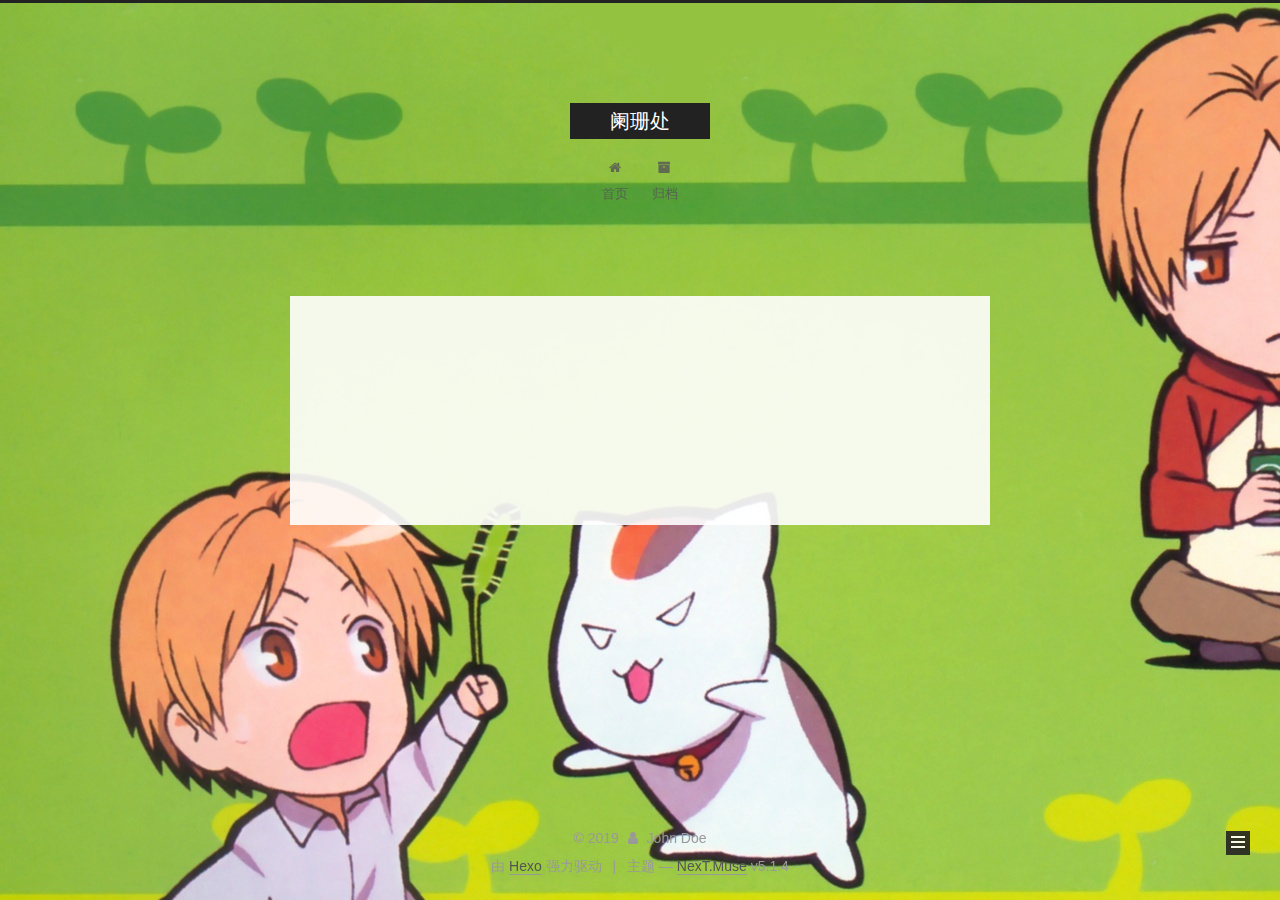
==== commit 4ab93ca0: "Site updated: 2019-07-30 20:32:07" ====
--- a/archives/index.html
+++ b/archives/index.html
@@ -5,7 +5,7 @@
   
 
 
-<html class="theme-next gemini use-motion" lang="zh-Hans">
+<html class="theme-next muse use-motion" lang="zh-Hans">
 <head><meta name="generator" content="Hexo 3.9.0">
   <meta charset="UTF-8">
 <meta http-equiv="X-UA-Compatible" content="IE=edge">
@@ -93,7 +93,7 @@
   var NexT = window.NexT || {};
   var CONFIG = {
     root: '/',
-    scheme: 'Gemini',
+    scheme: 'Muse',
     version: '5.1.4',
     sidebar: {"position":"left","display":"post","offset":12,"b2t":false,"scrollpercent":false,"onmobile":false},
     fancybox: true,
@@ -382,7 +382,7 @@
 
 
 
-  <div class="theme-info">主题 &mdash; <a class="theme-link" target="_blank" href="https://github.com/iissnan/hexo-theme-next">NexT.Gemini</a> v5.1.4</div>
+  <div class="theme-info">主题 &mdash; <a class="theme-link" target="_blank" href="https://github.com/iissnan/hexo-theme-next">NexT.Muse</a> v5.1.4</div>
 
 
 
@@ -482,13 +482,6 @@
   
   
 
-
-  <script type="text/javascript" src="/js/src/affix.js?v=5.1.4"></script>
-
-  <script type="text/javascript" src="/js/src/schemes/pisces.js?v=5.1.4"></script>
-
-
-
   
 
   
--- a/css/main.css
+++ b/css/main.css
@@ -189,7 +189,7 @@
   font-size: 14px;
   line-height: 2;
   color: #555;
-  background: #eee;
+  background: #fff;
 }
 @media (max-width: 767px) {
   body {
@@ -445,7 +445,7 @@
 .header-inner {
   margin: 0 auto;
   padding: 100px 0 70px;
-  width: calc(100% - 252px);
+  width: 700px;
 }
 @media (min-width: 1600px) {
   .container .header-inner {
@@ -457,7 +457,7 @@
 }
 .main-inner {
   margin: 0 auto;
-  width: calc(100% - 252px);
+  width: 700px;
 }
 @media (min-width: 1600px) {
   .container .main-inner {
@@ -474,7 +474,7 @@
 .footer-inner {
   box-sizing: border-box;
   margin: 20px auto;
-  width: calc(100% - 252px);
+  width: 700px;
 }
 @media (min-width: 1600px) {
   .container .footer-inner {
@@ -653,8 +653,8 @@
 @media (min-width: 992px) {
   .full-image.full-image.full-image.full-image {
     max-width: none;
-    width: 118%;
-    margin: 0 -9%;
+    width: 110%;
+    margin: 25px -5%;
   }
 }
 .blockquote-center,
@@ -940,11 +940,11 @@
   display: inline-block;
   padding: 0 20px;
   font-size: 14px;
-  color: #555;
-  background: #fff;
-  border: 2px solid #555;
+  color: #fff;
+  background: #222;
+  border: 2px solid #222;
   text-decoration: none;
-  border-radius: 2px;
+  border-radius: 0;
   transition-property: background-color;
   transition-duration: 0.2s;
   transition-timing-function: ease-in-out;
@@ -953,8 +953,8 @@
 }
 .btn:hover {
   border-color: #222;
-  color: #fff;
-  background: #222;
+  color: #222;
+  background: #fff;
 }
 .btn +.btn {
   margin: 0 0 8px 8px;
@@ -1066,7 +1066,7 @@
   width: 24px;
   background: #222;
   font-size: 12px;
-  opacity: 0.6;
+  opacity: 1;
   color: #fff;
   cursor: pointer;
   text-align: center;
@@ -1087,7 +1087,7 @@
   }
 }
 .back-to-top.back-to-top-on {
-  bottom: 30px;
+  bottom: 19px;
 }
 .header {
   background: transparent;
@@ -1136,7 +1136,7 @@
 .site-subtitle {
   margin-top: 10px;
   font-size: 13px;
-  color: #ddd;
+  color: #999;
 }
 .use-motion .brand {
   opacity: 0;
@@ -1209,8 +1209,7 @@
   transition-timing-function: ease-in-out;
   transition-delay: 0s;
 }
-.menu .menu-item a:hover,
-.menu-item-active a {
+.menu .menu-item a:hover {
   border-bottom-color: #222;
 }
 .menu .menu-item .fa {
@@ -1739,20 +1738,20 @@
   display: block;
   margin: 0 auto;
   padding: 2px;
-  max-width: 120px;
+  max-width: 96px;
   height: auto;
-  border: 1px solid #eee;
+  border: 2px solid #333;
 }
 .site-author-name {
-  margin: 0;
+  margin: 5px 0 0;
   text-align: center;
-  color: #222;
-  font-weight: 600;
+  color: #f5f5f5;
+  font-weight: normal;
 }
 .site-description {
-  margin-top: 0;
+  margin-top: 5px;
   text-align: center;
-  font-size: 13px;
+  font-size: 14px;
   color: #999;
 }
 .site-state {
@@ -1764,7 +1763,7 @@
 .site-state-item {
   display: inline-block;
   padding: 0 15px;
-  border-left: 1px solid #eee;
+  border-left: 1px solid #333;
 }
 .site-state-item:first-child {
   border-left: none;
@@ -1777,11 +1776,11 @@
   text-align: center;
   color: inherit;
   font-weight: 600;
-  font-size: 16px;
+  font-size: 18px;
 }
 .site-state-item-name {
   font-size: 13px;
-  color: #999;
+  color: inherit;
 }
 .feed-link {
   margin-top: 20px;
@@ -1823,7 +1822,7 @@
   width: 4px;
   height: 4px;
   border-radius: 50%;
-  background: #ff54b1;
+  background: #c3d9d2;
 }
 .links-of-blogroll {
   font-size: 13px;
@@ -1861,7 +1860,7 @@
   color: #555;
 }
 .sidebar-nav li:hover {
-  color: #fc6423;
+  color: #f5f5f5;
 }
 .page-post-detail .sidebar-nav-toc {
   padding: 0 5px;
@@ -1870,11 +1869,11 @@
   margin-left: 10px;
 }
 .sidebar-nav .sidebar-nav-active {
-  color: #fc6423;
-  border-bottom-color: #fc6423;
+  color: #87daff;
+  border-bottom-color: #87daff;
 }
 .sidebar-nav .sidebar-nav-active:hover {
-  color: #fc6423;
+  color: #87daff;
 }
 .sidebar-panel {
   display: none;
@@ -1907,12 +1906,12 @@
   transition-timing-function: ease-in-out;
   transition-delay: 0s;
   transition-property: all;
-  color: #666;
+  color: #999;
+  border-bottom-color: #555;
+}
+.post-toc ol a:hover {
+  color: #ccc;
   border-bottom-color: #ccc;
-}
-.post-toc ol a:hover {
-  color: #000;
-  border-bottom-color: #000;
 }
 .post-toc .nav-item {
   overflow: hidden;
@@ -1934,14 +1933,14 @@
   display: block;
 }
 .post-toc .nav .active > a {
-  color: #fc6423;
-  border-bottom-color: #fc6423;
+  color: #87daff;
+  border-bottom-color: #87daff;
 }
 .post-toc .nav .active-current > a {
-  color: #fc6423;
+  color: #87daff;
 }
 .post-toc .nav .active-current > a:hover {
-  color: #fc6423;
+  color: #87daff;
 }
 .footer {
   font-size: 14px;
@@ -2581,545 +2580,85 @@
   }
 }
 .page-post-detail .sidebar-toggle-line {
-  background: #fc6423;
+  background: #87daff;
 }
 .page-post-detail .comments {
   overflow: hidden;
 }
-.header {
-  position: relative;
-  margin: 0 auto;
-  width: 75%;
-}
-@media (min-width: 768px) and (max-width: 991px) {
-  .header {
-    width: auto;
-  }
-}
-@media (max-width: 767px) {
-  .header {
-    width: auto;
-  }
-}
-.header-inner {
-  position: absolute;
-  top: 0;
-  overflow: hidden;
-  padding: 0;
-  width: 240px;
-  background: #fff;
-  box-shadow: 0 2px 2px 0 rgba(0,0,0,0.12), 0 3px 1px -2px rgba(0,0,0,0.06), 0 1px 5px 0 rgba(0,0,0,0.12);
-  border-radius: initial;
-}
-@media (min-width: 1600px) {
-  .container .header-inner {
-    width: 240px;
-  }
-}
-@media (min-width: 768px) and (max-width: 991px) {
-  .header-inner {
-    position: relative;
-    width: auto;
-    border-radius: initial;
-  }
-}
-@media (max-width: 767px) {
-  .header-inner {
-    position: relative;
-    width: auto;
-    border-radius: initial;
-  }
-}
-.main:before,
-.main:after {
-  content: " ";
-  display: table;
-}
-.main:after {
-  clear: both;
-}
-@media (min-width: 768px) and (max-width: 991px) {
-  .main {
-    padding-bottom: 100px;
-  }
-}
-@media (max-width: 767px) {
-  .main {
-    padding-bottom: 100px;
-  }
-}
-.container .main-inner {
-  width: 75%;
-}
-@media (min-width: 768px) and (max-width: 991px) {
-  .container .main-inner {
-    width: auto;
-  }
-}
-@media (max-width: 767px) {
-  .container .main-inner {
-    width: auto;
-  }
-}
-.content-wrap {
-  float: right;
-  box-sizing: border-box;
-  padding: 40px;
-  width: calc(100% - 252px);
-  background: #fff;
-  min-height: 700px;
-  box-shadow: 0 2px 2px 0 rgba(0,0,0,0.12), 0 3px 1px -2px rgba(0,0,0,0.06), 0 1px 5px 0 rgba(0,0,0,0.12);
-  border-radius: initial;
-}
-@media (min-width: 768px) and (max-width: 991px) {
-  .content-wrap {
-    width: 100%;
-    padding: 20px;
-    border-radius: initial;
-  }
-}
-@media (max-width: 767px) {
-  .content-wrap {
-    width: 100%;
-    padding: 20px;
-    min-height: auto;
-    border-radius: initial;
-  }
-}
-.sidebar {
-  position: static;
-  float: left;
-  margin-top: 300px;
-  width: 240px;
-  background: #eee;
-  box-shadow: none;
-}
-@media (min-width: 768px) and (max-width: 991px) {
-  .sidebar {
-    display: none;
-  }
-}
-@media (max-width: 767px) {
-  .sidebar {
-    display: none;
-  }
-}
-.sidebar-toggle {
-  display: none;
-}
-.footer-inner {
-  width: 75%;
-  padding-left: 260px;
-}
-@media (min-width: 768px) and (max-width: 991px) {
+@media (max-width: 767px) {
+  .header-inner,
+  .container .main-inner,
   .footer-inner {
     width: auto;
-    padding-left: 0 !important;
-    padding-right: 0 !important;
-  }
-}
-@media (max-width: 767px) {
-  .footer-inner {
-    width: auto;
-    padding-left: 0 !important;
-    padding-right: 0 !important;
-  }
-}
-.sidebar-position-right .header-inner {
-  right: 0;
-}
-.sidebar-position-right .content-wrap {
-  float: left;
-}
-.sidebar-position-right .sidebar {
-  float: right;
-}
-.sidebar-position-right .footer-inner {
-  padding-left: 0;
-  padding-right: 260px;
-}
-.site-brand-wrapper {
-  position: relative;
-}
-.site-meta {
-  padding: 20px 0;
-  color: #fff;
-  background: #222;
-}
-@media (min-width: 768px) and (max-width: 991px) {
-  .site-meta {
-    box-shadow: 0 0 16px rgba(0,0,0,0.5);
-  }
-}
-@media (max-width: 767px) {
-  .site-meta {
-    box-shadow: 0 0 16px rgba(0,0,0,0.5);
-  }
-}
-.brand {
-  padding: 0;
+  }
+}
+embed {
+  display: block;
+  margin: 0px auto 25px auto;
+}
+.custom-logo .site-meta-headline {
+  text-align: center;
+}
+.custom-logo .brand {
   background: none;
 }
-.brand:hover {
-  color: #fff;
-}
-.site-subtitle {
-  margin: 10px 10px 0;
-  font-weight: initial;
+.custom-logo .site-title {
+  margin: 10px auto 0;
+  font-size: 24px;
+  color: #222;
+}
+.custom-logo .site-title a {
+  border: none;
+}
+.custom-logo-image {
+  margin: 0 auto;
+  padding: 5px;
+  max-width: 150px;
+  background: #fff;
+}
+@media (max-width: 767px) {
+  .site-nav {
+    position: absolute;
+    left: 0;
+    top: 52px;
+    margin: 0;
+    width: 100%;
+    padding: 0;
+    background: #fff;
+    border-bottom: 1px solid #ddd;
+    z-index: 1030;
+  }
+}
+@media (max-width: 767px) {
+  .menu {
+    text-align: left;
+  }
+}
+@media (max-width: 767px) {
+  .menu .menu-item {
+    display: block;
+    margin: 0 10px;
+    vertical-align: top;
+  }
+}
+@media (max-width: 767px) {
+  .menu .menu-item br {
+    display: none;
+  }
+}
+@media (max-width: 767px) {
+  .menu .menu-item a {
+    padding: 5px 10px;
+  }
+}
+.menu .menu-item .fa {
+  margin-right: 0;
 }
 .site-search form {
   display: none;
 }
-.site-nav {
-  border-top: none;
-}
-@media (min-width: 768px) and (max-width: 991px) {
-  .site-nav {
-    display: none !important;
-  }
-}
-@media (min-width: 768px) and (max-width: 991px) {
-  .site-nav-on {
-    display: block !important;
-  }
-}
-.menu .menu-item {
-  display: block;
-  margin: 0;
-}
-.menu .menu-item a {
-  position: relative;
-  box-sizing: border-box;
-  padding: 5px 20px;
-  text-align: left;
-  line-height: inherit;
-  transition-property: background-color;
-  transition-duration: 0.2s;
-  transition-timing-function: ease-in-out;
-  transition-delay: 0s;
-}
-.menu .menu-item a:hover,
-.menu-item-active a {
-  background: #f9f9f9;
-  border-bottom-color: #fff;
-}
-.menu .menu-item br {
-  display: none;
-}
-.menu-item-active a:after {
-  content: " ";
-  position: absolute;
-  top: 50%;
-  margin-top: -3px;
-  right: 15px;
-  width: 6px;
-  height: 6px;
-  border-radius: 50%;
-  background-color: #bbb;
-}
-.btn-bar {
-  background-color: #fff;
-}
-.site-nav-toggle {
-  left: 20px;
-  top: 50%;
-  -webkit-transform: translateY(-50%);
-  -webkit-transform: translateY(-50%);
-  -moz-transform: translateY(-50%);
-  -ms-transform: translateY(-50%);
-  -o-transform: translateY(-50%);
-  transform: translateY(-50%);
-}
-@media (min-width: 768px) and (max-width: 991px) {
-  .site-nav-toggle {
-    display: block;
-  }
-}
-.use-motion .sidebar .motion-element {
-  opacity: 1;
-}
-.sidebar {
-  margin-left: -100%;
-  right: auto;
-  bottom: auto;
-  -webkit-transform: none;
-}
-.sidebar-inner {
-  box-sizing: border-box;
-  width: 240px;
-  color: #555;
-  background: #fff;
-  box-shadow: 0 2px 2px 0 rgba(0,0,0,0.12), 0 3px 1px -2px rgba(0,0,0,0.06), 0 1px 5px 0 rgba(0,0,0,0.12), 0 -1px 0.5px 0 rgba(0,0,0,0.09);
-  border-radius: initial;
-  opacity: 0;
-}
-.sidebar-inner.affix {
-  position: fixed;
-  top: 12px;
-}
-.sidebar-inner.affix-bottom {
-  position: absolute;
-}
-.site-overview {
-  text-align: left;
-}
-.site-author:before,
-.site-author:after {
-  content: " ";
-  display: table;
-}
-.site-author:after {
-  clear: both;
-}
-.sidebar a {
-  color: #555;
-}
-.sidebar a:hover {
-  color: #222;
-}
-.site-state-item {
-  padding: 0 10px;
-}
-.links-of-author-item a:before {
-  display: none;
-}
-.links-of-author-item a {
-  border-bottom: none;
-  text-decoration: underline;
-}
-.feed-link {
-  border-top: 1px dotted #ccc;
-  border-bottom: 1px dotted #ccc;
-  text-align: center;
-}
-.feed-link a {
-  display: block;
-  color: #fc6423;
-  border: none;
-}
-.feed-link a:hover {
-  background: none;
-  color: #e34603;
-}
-.feed-link a:hover i {
-  color: #e34603;
-}
-.links-of-author {
-  display: flex;
-  flex-wrap: wrap;
-  justify-content: center;
-}
-.links-of-author-item {
-  margin: 5px 0 0;
-  width: 50%;
-}
-.links-of-author-item a {
-  max-width: 216px;
-  box-sizing: border-box;
-  display: inline-block;
-  margin-right: 0;
-  margin-bottom: 0;
-  padding: 0 5px;
-  overflow: hidden;
-  white-space: nowrap;
-  text-overflow: ellipsis;
-}
-.links-of-author-item a {
-  display: block;
-  text-decoration: none;
-}
-.links-of-author-item a:hover {
-  border-radius: 4px;
-  background: #eee;
-}
-.links-of-author-item .fa {
-  margin-right: 2px;
-  font-size: 16px;
-}
-.links-of-author-item .fa-globe {
-  font-size: 15px;
-}
-.links-of-blogroll {
-  text-align: center;
-  margin-top: 20px;
-  padding: 3px 0 0;
-  border-top: 1px dotted #ccc;
-}
-.links-of-blogroll-title {
-  margin-top: 0;
-}
-.links-of-blogroll-item {
-  padding: 0;
-}
-.links-of-blogroll-inline:before,
-.links-of-blogroll-inline:after {
-  content: " ";
-  display: table;
-}
-.links-of-blogroll-inline:after {
-  clear: both;
-}
 .links-of-blogroll-inline .links-of-blogroll-item {
-  margin: 5px 0 0;
-  width: 50%;
-  display: inline-block;
-  width: unset;
-}
-.links-of-blogroll-inline .links-of-blogroll-item a {
-  max-width: 216px;
-  box-sizing: border-box;
-  display: inline-block;
-  margin-right: 0;
-  margin-bottom: 0;
-  padding: 0 5px;
-  overflow: hidden;
-  white-space: nowrap;
-  text-overflow: ellipsis;
-}
-.content-wrap {
-  padding: initial;
-  background: initial;
-  box-shadow: initial;
-  border-radius: initial;
-}
-.post-block {
-  padding: 40px;
-  background: #fff;
-  box-shadow: 0 2px 2px 0 rgba(0,0,0,0.12), 0 3px 1px -2px rgba(0,0,0,0.06), 0 1px 5px 0 rgba(0,0,0,0.12);
-  border-radius: initial;
-}
-#posts > article + article .post-block {
-  margin-top: 12px;
-  box-shadow: 0 2px 2px 0 rgba(0,0,0,0.12), 0 3px 1px -2px rgba(0,0,0,0.06), 0 1px 5px 0 rgba(0,0,0,0.12), 0 -1px 0.5px 0 rgba(0,0,0,0.09);
-  border-radius: initial;
-}
-.comments {
-  padding: 40px;
-  margin: initial;
-  margin-top: 12px;
-  background: #fff;
-  box-shadow: 0 2px 2px 0 rgba(0,0,0,0.12), 0 3px 1px -2px rgba(0,0,0,0.06), 0 1px 5px 0 rgba(0,0,0,0.12), 0 -1px 0.5px 0 rgba(0,0,0,0.09);
-  border-radius: initial;
-}
-.posts-expand {
-  padding-top: initial;
-}
-.post-nav-divider {
-  width: 4%;
-}
-.post-nav-item {
-  width: 48%;
-}
-.post-eof,
-.post-spread {
-  display: none !important;
-}
-.pagination {
-  margin: 12px 0 0;
-  border-top: initial;
-  background: #fff;
-  box-shadow: 0 2px 2px 0 rgba(0,0,0,0.12), 0 3px 1px -2px rgba(0,0,0,0.06), 0 1px 5px 0 rgba(0,0,0,0.12), 0 -1px 0.5px 0 rgba(0,0,0,0.09);
-  border-radius: initial;
-  padding: 10px 0 10px;
-}
-.pagination .prev,
-.pagination .next,
-.pagination .page-number {
-  margin-bottom: initial;
-  top: initial;
-}
-.main {
-  padding-bottom: initial;
-}
-.footer {
-  bottom: auto;
-}
-.post-header h1,
-.post-header h2 {
-  margin: initial;
-}
-.posts-expand .post-title-link {
-  line-height: inherit;
-}
-.posts-expand .post-title {
-  font-size: 1.7em;
-}
-.post-body h1 {
-  font-size: 1.6em;
-  border-bottom: 1px solid #eee;
-}
-.post-body h2 {
-  font-size: 1.45em;
-  border-bottom: 1px solid #eee;
-}
-.post-body h3 {
-  font-size: 1.3em;
-  border-bottom: 1px dotted #eee;
-}
-.post-body h4 {
-  font-size: 1.2em;
-}
-.post-body h5 {
-  font-size: 1.07em;
-}
-.post-body h6 {
-  font-size: 1.03em;
-}
-@media (min-width: 768px) and (max-width: 991px) {
-  .content-wrap {
-    padding: 10px;
-  }
-  .posts-expand {
-    margin: initial;
-  }
-  .posts-expand .post-button {
-    margin-top: 20px;
-  }
-  .post-block {
-    padding: 20px;
-    box-shadow: 0 2px 2px 0 rgba(0,0,0,0.12), 0 3px 1px -2px rgba(0,0,0,0.06), 0 1px 5px 0 rgba(0,0,0,0.12), 0 -1px 0.5px 0 rgba(0,0,0,0.09);
-    border-radius: initial;
-  }
-  #posts > article + article .post-block {
-    margin-top: 10px;
-  }
-  .comments {
-    margin-top: 10px;
-    padding: 10px 20px;
-  }
-  .pagination {
-    margin: 10px 0 0;
-  }
-}
-@media (max-width: 767px) {
-  .content-wrap {
-    padding: 8px;
-  }
-  .posts-expand {
-    margin: initial;
-  }
-  .posts-expand .post-button {
-    margin-top: 12px;
-  }
-  .posts-expand img {
-    padding: initial !important;
-  }
-  .post-block {
-    padding: 12px;
-    min-height: auto;
-    box-shadow: 0 2px 2px 0 rgba(0,0,0,0.12), 0 3px 1px -2px rgba(0,0,0,0.06), 0 1px 5px 0 rgba(0,0,0,0.12), 0 -1px 0.5px 0 rgba(0,0,0,0.09);
-    border-radius: initial;
-  }
-  #posts > article + article .post-block {
-    margin-top: 8px;
-  }
-  .comments {
-    margin-top: 8px;
-    padding: 0 12px;
-  }
-  .pagination {
-    margin: 8px 0 0;
-  }
+  display: inline-block;
 }
 body {
   background-image: url("/images/1.jpg");
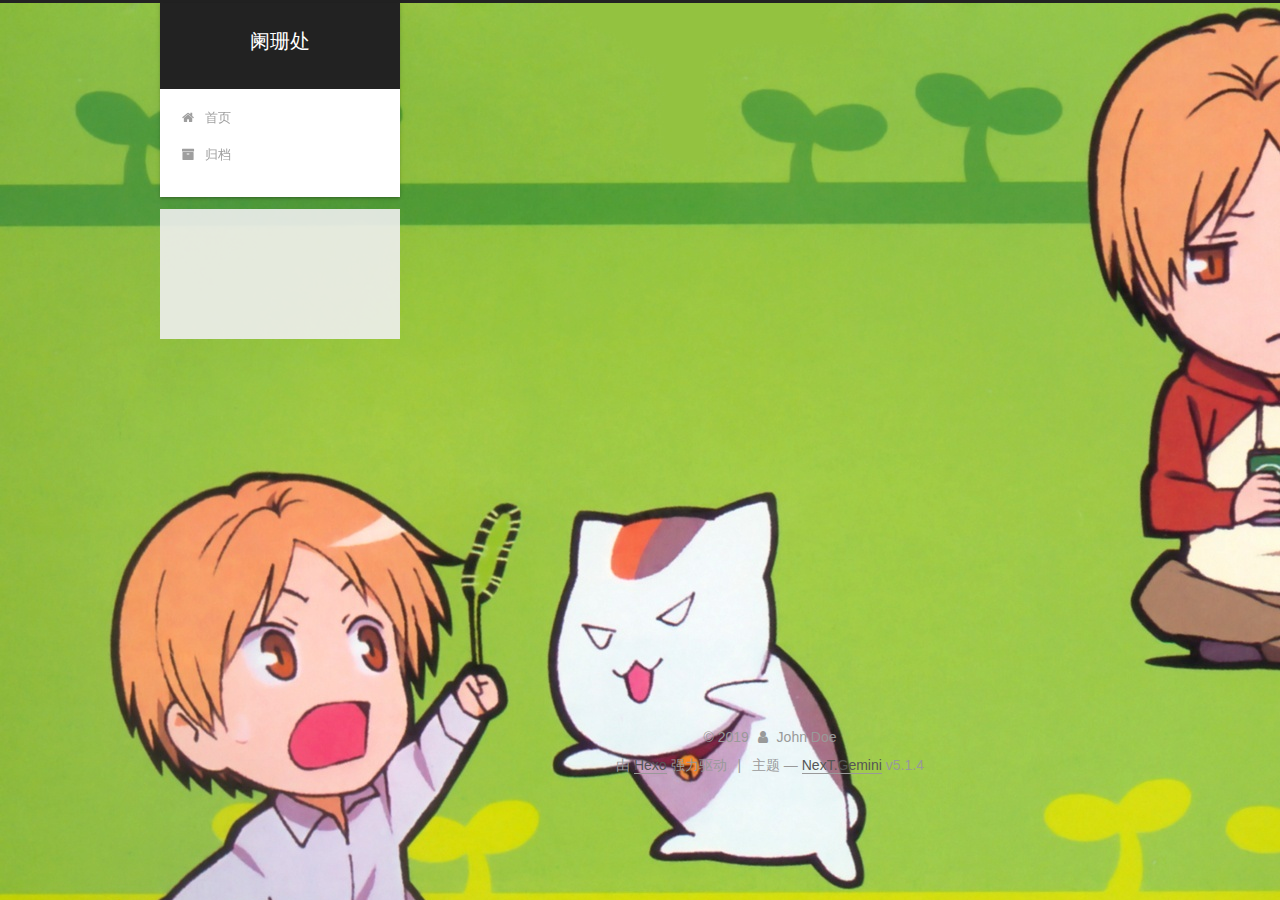
==== commit 87d8a754: "Site updated: 2019-07-30 20:33:40" ====
--- a/archives/index.html
+++ b/archives/index.html
@@ -5,7 +5,7 @@
   
 
 
-<html class="theme-next muse use-motion" lang="zh-Hans">
+<html class="theme-next gemini use-motion" lang="zh-Hans">
 <head><meta name="generator" content="Hexo 3.9.0">
   <meta charset="UTF-8">
 <meta http-equiv="X-UA-Compatible" content="IE=edge">
@@ -93,7 +93,7 @@
   var NexT = window.NexT || {};
   var CONFIG = {
     root: '/',
-    scheme: 'Muse',
+    scheme: 'Gemini',
     version: '5.1.4',
     sidebar: {"position":"left","display":"post","offset":12,"b2t":false,"scrollpercent":false,"onmobile":false},
     fancybox: true,
@@ -382,7 +382,7 @@
 
 
 
-  <div class="theme-info">主题 &mdash; <a class="theme-link" target="_blank" href="https://github.com/iissnan/hexo-theme-next">NexT.Muse</a> v5.1.4</div>
+  <div class="theme-info">主题 &mdash; <a class="theme-link" target="_blank" href="https://github.com/iissnan/hexo-theme-next">NexT.Gemini</a> v5.1.4</div>
 
 
 
@@ -482,6 +482,13 @@
   
   
 
+
+  <script type="text/javascript" src="/js/src/affix.js?v=5.1.4"></script>
+
+  <script type="text/javascript" src="/js/src/schemes/pisces.js?v=5.1.4"></script>
+
+
+
   
 
   
--- a/css/main.css
+++ b/css/main.css
@@ -189,7 +189,7 @@
   font-size: 14px;
   line-height: 2;
   color: #555;
-  background: #fff;
+  background: #eee;
 }
 @media (max-width: 767px) {
   body {
@@ -445,7 +445,7 @@
 .header-inner {
   margin: 0 auto;
   padding: 100px 0 70px;
-  width: 700px;
+  width: calc(100% - 252px);
 }
 @media (min-width: 1600px) {
   .container .header-inner {
@@ -457,7 +457,7 @@
 }
 .main-inner {
   margin: 0 auto;
-  width: 700px;
+  width: calc(100% - 252px);
 }
 @media (min-width: 1600px) {
   .container .main-inner {
@@ -474,7 +474,7 @@
 .footer-inner {
   box-sizing: border-box;
   margin: 20px auto;
-  width: 700px;
+  width: calc(100% - 252px);
 }
 @media (min-width: 1600px) {
   .container .footer-inner {
@@ -653,8 +653,8 @@
 @media (min-width: 992px) {
   .full-image.full-image.full-image.full-image {
     max-width: none;
-    width: 110%;
-    margin: 25px -5%;
+    width: 118%;
+    margin: 0 -9%;
   }
 }
 .blockquote-center,
@@ -940,11 +940,11 @@
   display: inline-block;
   padding: 0 20px;
   font-size: 14px;
-  color: #fff;
-  background: #222;
-  border: 2px solid #222;
+  color: #555;
+  background: #fff;
+  border: 2px solid #555;
   text-decoration: none;
-  border-radius: 0;
+  border-radius: 2px;
   transition-property: background-color;
   transition-duration: 0.2s;
   transition-timing-function: ease-in-out;
@@ -953,8 +953,8 @@
 }
 .btn:hover {
   border-color: #222;
-  color: #222;
-  background: #fff;
+  color: #fff;
+  background: #222;
 }
 .btn +.btn {
   margin: 0 0 8px 8px;
@@ -1066,7 +1066,7 @@
   width: 24px;
   background: #222;
   font-size: 12px;
-  opacity: 1;
+  opacity: 0.6;
   color: #fff;
   cursor: pointer;
   text-align: center;
@@ -1087,7 +1087,7 @@
   }
 }
 .back-to-top.back-to-top-on {
-  bottom: 19px;
+  bottom: 30px;
 }
 .header {
   background: transparent;
@@ -1136,7 +1136,7 @@
 .site-subtitle {
   margin-top: 10px;
   font-size: 13px;
-  color: #999;
+  color: #ddd;
 }
 .use-motion .brand {
   opacity: 0;
@@ -1209,7 +1209,8 @@
   transition-timing-function: ease-in-out;
   transition-delay: 0s;
 }
-.menu .menu-item a:hover {
+.menu .menu-item a:hover,
+.menu-item-active a {
   border-bottom-color: #222;
 }
 .menu .menu-item .fa {
@@ -1738,20 +1739,20 @@
   display: block;
   margin: 0 auto;
   padding: 2px;
-  max-width: 96px;
+  max-width: 120px;
   height: auto;
-  border: 2px solid #333;
+  border: 1px solid #eee;
 }
 .site-author-name {
-  margin: 5px 0 0;
+  margin: 0;
   text-align: center;
-  color: #f5f5f5;
-  font-weight: normal;
+  color: #222;
+  font-weight: 600;
 }
 .site-description {
-  margin-top: 5px;
+  margin-top: 0;
   text-align: center;
-  font-size: 14px;
+  font-size: 13px;
   color: #999;
 }
 .site-state {
@@ -1763,7 +1764,7 @@
 .site-state-item {
   display: inline-block;
   padding: 0 15px;
-  border-left: 1px solid #333;
+  border-left: 1px solid #eee;
 }
 .site-state-item:first-child {
   border-left: none;
@@ -1776,11 +1777,11 @@
   text-align: center;
   color: inherit;
   font-weight: 600;
-  font-size: 18px;
+  font-size: 16px;
 }
 .site-state-item-name {
   font-size: 13px;
-  color: inherit;
+  color: #999;
 }
 .feed-link {
   margin-top: 20px;
@@ -1822,7 +1823,7 @@
   width: 4px;
   height: 4px;
   border-radius: 50%;
-  background: #c3d9d2;
+  background: #69ffff;
 }
 .links-of-blogroll {
   font-size: 13px;
@@ -1860,7 +1861,7 @@
   color: #555;
 }
 .sidebar-nav li:hover {
-  color: #f5f5f5;
+  color: #fc6423;
 }
 .page-post-detail .sidebar-nav-toc {
   padding: 0 5px;
@@ -1869,11 +1870,11 @@
   margin-left: 10px;
 }
 .sidebar-nav .sidebar-nav-active {
-  color: #87daff;
-  border-bottom-color: #87daff;
+  color: #fc6423;
+  border-bottom-color: #fc6423;
 }
 .sidebar-nav .sidebar-nav-active:hover {
-  color: #87daff;
+  color: #fc6423;
 }
 .sidebar-panel {
   display: none;
@@ -1906,12 +1907,12 @@
   transition-timing-function: ease-in-out;
   transition-delay: 0s;
   transition-property: all;
-  color: #999;
-  border-bottom-color: #555;
+  color: #666;
+  border-bottom-color: #ccc;
 }
 .post-toc ol a:hover {
-  color: #ccc;
-  border-bottom-color: #ccc;
+  color: #000;
+  border-bottom-color: #000;
 }
 .post-toc .nav-item {
   overflow: hidden;
@@ -1933,14 +1934,14 @@
   display: block;
 }
 .post-toc .nav .active > a {
-  color: #87daff;
-  border-bottom-color: #87daff;
+  color: #fc6423;
+  border-bottom-color: #fc6423;
 }
 .post-toc .nav .active-current > a {
-  color: #87daff;
+  color: #fc6423;
 }
 .post-toc .nav .active-current > a:hover {
-  color: #87daff;
+  color: #fc6423;
 }
 .footer {
   font-size: 14px;
@@ -2580,85 +2581,545 @@
   }
 }
 .page-post-detail .sidebar-toggle-line {
-  background: #87daff;
+  background: #fc6423;
 }
 .page-post-detail .comments {
   overflow: hidden;
 }
-@media (max-width: 767px) {
-  .header-inner,
-  .container .main-inner,
+.header {
+  position: relative;
+  margin: 0 auto;
+  width: 75%;
+}
+@media (min-width: 768px) and (max-width: 991px) {
+  .header {
+    width: auto;
+  }
+}
+@media (max-width: 767px) {
+  .header {
+    width: auto;
+  }
+}
+.header-inner {
+  position: absolute;
+  top: 0;
+  overflow: hidden;
+  padding: 0;
+  width: 240px;
+  background: #fff;
+  box-shadow: 0 2px 2px 0 rgba(0,0,0,0.12), 0 3px 1px -2px rgba(0,0,0,0.06), 0 1px 5px 0 rgba(0,0,0,0.12);
+  border-radius: initial;
+}
+@media (min-width: 1600px) {
+  .container .header-inner {
+    width: 240px;
+  }
+}
+@media (min-width: 768px) and (max-width: 991px) {
+  .header-inner {
+    position: relative;
+    width: auto;
+    border-radius: initial;
+  }
+}
+@media (max-width: 767px) {
+  .header-inner {
+    position: relative;
+    width: auto;
+    border-radius: initial;
+  }
+}
+.main:before,
+.main:after {
+  content: " ";
+  display: table;
+}
+.main:after {
+  clear: both;
+}
+@media (min-width: 768px) and (max-width: 991px) {
+  .main {
+    padding-bottom: 100px;
+  }
+}
+@media (max-width: 767px) {
+  .main {
+    padding-bottom: 100px;
+  }
+}
+.container .main-inner {
+  width: 75%;
+}
+@media (min-width: 768px) and (max-width: 991px) {
+  .container .main-inner {
+    width: auto;
+  }
+}
+@media (max-width: 767px) {
+  .container .main-inner {
+    width: auto;
+  }
+}
+.content-wrap {
+  float: right;
+  box-sizing: border-box;
+  padding: 40px;
+  width: calc(100% - 252px);
+  background: #fff;
+  min-height: 700px;
+  box-shadow: 0 2px 2px 0 rgba(0,0,0,0.12), 0 3px 1px -2px rgba(0,0,0,0.06), 0 1px 5px 0 rgba(0,0,0,0.12);
+  border-radius: initial;
+}
+@media (min-width: 768px) and (max-width: 991px) {
+  .content-wrap {
+    width: 100%;
+    padding: 20px;
+    border-radius: initial;
+  }
+}
+@media (max-width: 767px) {
+  .content-wrap {
+    width: 100%;
+    padding: 20px;
+    min-height: auto;
+    border-radius: initial;
+  }
+}
+.sidebar {
+  position: static;
+  float: left;
+  margin-top: 300px;
+  width: 240px;
+  background: #eee;
+  box-shadow: none;
+}
+@media (min-width: 768px) and (max-width: 991px) {
+  .sidebar {
+    display: none;
+  }
+}
+@media (max-width: 767px) {
+  .sidebar {
+    display: none;
+  }
+}
+.sidebar-toggle {
+  display: none;
+}
+.footer-inner {
+  width: 75%;
+  padding-left: 260px;
+}
+@media (min-width: 768px) and (max-width: 991px) {
   .footer-inner {
     width: auto;
-  }
-}
-embed {
-  display: block;
-  margin: 0px auto 25px auto;
-}
-.custom-logo .site-meta-headline {
-  text-align: center;
-}
-.custom-logo .brand {
+    padding-left: 0 !important;
+    padding-right: 0 !important;
+  }
+}
+@media (max-width: 767px) {
+  .footer-inner {
+    width: auto;
+    padding-left: 0 !important;
+    padding-right: 0 !important;
+  }
+}
+.sidebar-position-right .header-inner {
+  right: 0;
+}
+.sidebar-position-right .content-wrap {
+  float: left;
+}
+.sidebar-position-right .sidebar {
+  float: right;
+}
+.sidebar-position-right .footer-inner {
+  padding-left: 0;
+  padding-right: 260px;
+}
+.site-brand-wrapper {
+  position: relative;
+}
+.site-meta {
+  padding: 20px 0;
+  color: #fff;
+  background: #222;
+}
+@media (min-width: 768px) and (max-width: 991px) {
+  .site-meta {
+    box-shadow: 0 0 16px rgba(0,0,0,0.5);
+  }
+}
+@media (max-width: 767px) {
+  .site-meta {
+    box-shadow: 0 0 16px rgba(0,0,0,0.5);
+  }
+}
+.brand {
+  padding: 0;
   background: none;
 }
-.custom-logo .site-title {
-  margin: 10px auto 0;
-  font-size: 24px;
-  color: #222;
-}
-.custom-logo .site-title a {
-  border: none;
-}
-.custom-logo-image {
-  margin: 0 auto;
-  padding: 5px;
-  max-width: 150px;
-  background: #fff;
-}
-@media (max-width: 767px) {
-  .site-nav {
-    position: absolute;
-    left: 0;
-    top: 52px;
-    margin: 0;
-    width: 100%;
-    padding: 0;
-    background: #fff;
-    border-bottom: 1px solid #ddd;
-    z-index: 1030;
-  }
-}
-@media (max-width: 767px) {
-  .menu {
-    text-align: left;
-  }
-}
-@media (max-width: 767px) {
-  .menu .menu-item {
-    display: block;
-    margin: 0 10px;
-    vertical-align: top;
-  }
-}
-@media (max-width: 767px) {
-  .menu .menu-item br {
-    display: none;
-  }
-}
-@media (max-width: 767px) {
-  .menu .menu-item a {
-    padding: 5px 10px;
-  }
-}
-.menu .menu-item .fa {
-  margin-right: 0;
+.brand:hover {
+  color: #fff;
+}
+.site-subtitle {
+  margin: 10px 10px 0;
+  font-weight: initial;
 }
 .site-search form {
   display: none;
 }
+.site-nav {
+  border-top: none;
+}
+@media (min-width: 768px) and (max-width: 991px) {
+  .site-nav {
+    display: none !important;
+  }
+}
+@media (min-width: 768px) and (max-width: 991px) {
+  .site-nav-on {
+    display: block !important;
+  }
+}
+.menu .menu-item {
+  display: block;
+  margin: 0;
+}
+.menu .menu-item a {
+  position: relative;
+  box-sizing: border-box;
+  padding: 5px 20px;
+  text-align: left;
+  line-height: inherit;
+  transition-property: background-color;
+  transition-duration: 0.2s;
+  transition-timing-function: ease-in-out;
+  transition-delay: 0s;
+}
+.menu .menu-item a:hover,
+.menu-item-active a {
+  background: #f9f9f9;
+  border-bottom-color: #fff;
+}
+.menu .menu-item br {
+  display: none;
+}
+.menu-item-active a:after {
+  content: " ";
+  position: absolute;
+  top: 50%;
+  margin-top: -3px;
+  right: 15px;
+  width: 6px;
+  height: 6px;
+  border-radius: 50%;
+  background-color: #bbb;
+}
+.btn-bar {
+  background-color: #fff;
+}
+.site-nav-toggle {
+  left: 20px;
+  top: 50%;
+  -webkit-transform: translateY(-50%);
+  -webkit-transform: translateY(-50%);
+  -moz-transform: translateY(-50%);
+  -ms-transform: translateY(-50%);
+  -o-transform: translateY(-50%);
+  transform: translateY(-50%);
+}
+@media (min-width: 768px) and (max-width: 991px) {
+  .site-nav-toggle {
+    display: block;
+  }
+}
+.use-motion .sidebar .motion-element {
+  opacity: 1;
+}
+.sidebar {
+  margin-left: -100%;
+  right: auto;
+  bottom: auto;
+  -webkit-transform: none;
+}
+.sidebar-inner {
+  box-sizing: border-box;
+  width: 240px;
+  color: #555;
+  background: #fff;
+  box-shadow: 0 2px 2px 0 rgba(0,0,0,0.12), 0 3px 1px -2px rgba(0,0,0,0.06), 0 1px 5px 0 rgba(0,0,0,0.12), 0 -1px 0.5px 0 rgba(0,0,0,0.09);
+  border-radius: initial;
+  opacity: 0;
+}
+.sidebar-inner.affix {
+  position: fixed;
+  top: 12px;
+}
+.sidebar-inner.affix-bottom {
+  position: absolute;
+}
+.site-overview {
+  text-align: left;
+}
+.site-author:before,
+.site-author:after {
+  content: " ";
+  display: table;
+}
+.site-author:after {
+  clear: both;
+}
+.sidebar a {
+  color: #555;
+}
+.sidebar a:hover {
+  color: #222;
+}
+.site-state-item {
+  padding: 0 10px;
+}
+.links-of-author-item a:before {
+  display: none;
+}
+.links-of-author-item a {
+  border-bottom: none;
+  text-decoration: underline;
+}
+.feed-link {
+  border-top: 1px dotted #ccc;
+  border-bottom: 1px dotted #ccc;
+  text-align: center;
+}
+.feed-link a {
+  display: block;
+  color: #fc6423;
+  border: none;
+}
+.feed-link a:hover {
+  background: none;
+  color: #e34603;
+}
+.feed-link a:hover i {
+  color: #e34603;
+}
+.links-of-author {
+  display: flex;
+  flex-wrap: wrap;
+  justify-content: center;
+}
+.links-of-author-item {
+  margin: 5px 0 0;
+  width: 50%;
+}
+.links-of-author-item a {
+  max-width: 216px;
+  box-sizing: border-box;
+  display: inline-block;
+  margin-right: 0;
+  margin-bottom: 0;
+  padding: 0 5px;
+  overflow: hidden;
+  white-space: nowrap;
+  text-overflow: ellipsis;
+}
+.links-of-author-item a {
+  display: block;
+  text-decoration: none;
+}
+.links-of-author-item a:hover {
+  border-radius: 4px;
+  background: #eee;
+}
+.links-of-author-item .fa {
+  margin-right: 2px;
+  font-size: 16px;
+}
+.links-of-author-item .fa-globe {
+  font-size: 15px;
+}
+.links-of-blogroll {
+  text-align: center;
+  margin-top: 20px;
+  padding: 3px 0 0;
+  border-top: 1px dotted #ccc;
+}
+.links-of-blogroll-title {
+  margin-top: 0;
+}
+.links-of-blogroll-item {
+  padding: 0;
+}
+.links-of-blogroll-inline:before,
+.links-of-blogroll-inline:after {
+  content: " ";
+  display: table;
+}
+.links-of-blogroll-inline:after {
+  clear: both;
+}
 .links-of-blogroll-inline .links-of-blogroll-item {
-  display: inline-block;
+  margin: 5px 0 0;
+  width: 50%;
+  display: inline-block;
+  width: unset;
+}
+.links-of-blogroll-inline .links-of-blogroll-item a {
+  max-width: 216px;
+  box-sizing: border-box;
+  display: inline-block;
+  margin-right: 0;
+  margin-bottom: 0;
+  padding: 0 5px;
+  overflow: hidden;
+  white-space: nowrap;
+  text-overflow: ellipsis;
+}
+.content-wrap {
+  padding: initial;
+  background: initial;
+  box-shadow: initial;
+  border-radius: initial;
+}
+.post-block {
+  padding: 40px;
+  background: #fff;
+  box-shadow: 0 2px 2px 0 rgba(0,0,0,0.12), 0 3px 1px -2px rgba(0,0,0,0.06), 0 1px 5px 0 rgba(0,0,0,0.12);
+  border-radius: initial;
+}
+#posts > article + article .post-block {
+  margin-top: 12px;
+  box-shadow: 0 2px 2px 0 rgba(0,0,0,0.12), 0 3px 1px -2px rgba(0,0,0,0.06), 0 1px 5px 0 rgba(0,0,0,0.12), 0 -1px 0.5px 0 rgba(0,0,0,0.09);
+  border-radius: initial;
+}
+.comments {
+  padding: 40px;
+  margin: initial;
+  margin-top: 12px;
+  background: #fff;
+  box-shadow: 0 2px 2px 0 rgba(0,0,0,0.12), 0 3px 1px -2px rgba(0,0,0,0.06), 0 1px 5px 0 rgba(0,0,0,0.12), 0 -1px 0.5px 0 rgba(0,0,0,0.09);
+  border-radius: initial;
+}
+.posts-expand {
+  padding-top: initial;
+}
+.post-nav-divider {
+  width: 4%;
+}
+.post-nav-item {
+  width: 48%;
+}
+.post-eof,
+.post-spread {
+  display: none !important;
+}
+.pagination {
+  margin: 12px 0 0;
+  border-top: initial;
+  background: #fff;
+  box-shadow: 0 2px 2px 0 rgba(0,0,0,0.12), 0 3px 1px -2px rgba(0,0,0,0.06), 0 1px 5px 0 rgba(0,0,0,0.12), 0 -1px 0.5px 0 rgba(0,0,0,0.09);
+  border-radius: initial;
+  padding: 10px 0 10px;
+}
+.pagination .prev,
+.pagination .next,
+.pagination .page-number {
+  margin-bottom: initial;
+  top: initial;
+}
+.main {
+  padding-bottom: initial;
+}
+.footer {
+  bottom: auto;
+}
+.post-header h1,
+.post-header h2 {
+  margin: initial;
+}
+.posts-expand .post-title-link {
+  line-height: inherit;
+}
+.posts-expand .post-title {
+  font-size: 1.7em;
+}
+.post-body h1 {
+  font-size: 1.6em;
+  border-bottom: 1px solid #eee;
+}
+.post-body h2 {
+  font-size: 1.45em;
+  border-bottom: 1px solid #eee;
+}
+.post-body h3 {
+  font-size: 1.3em;
+  border-bottom: 1px dotted #eee;
+}
+.post-body h4 {
+  font-size: 1.2em;
+}
+.post-body h5 {
+  font-size: 1.07em;
+}
+.post-body h6 {
+  font-size: 1.03em;
+}
+@media (min-width: 768px) and (max-width: 991px) {
+  .content-wrap {
+    padding: 10px;
+  }
+  .posts-expand {
+    margin: initial;
+  }
+  .posts-expand .post-button {
+    margin-top: 20px;
+  }
+  .post-block {
+    padding: 20px;
+    box-shadow: 0 2px 2px 0 rgba(0,0,0,0.12), 0 3px 1px -2px rgba(0,0,0,0.06), 0 1px 5px 0 rgba(0,0,0,0.12), 0 -1px 0.5px 0 rgba(0,0,0,0.09);
+    border-radius: initial;
+  }
+  #posts > article + article .post-block {
+    margin-top: 10px;
+  }
+  .comments {
+    margin-top: 10px;
+    padding: 10px 20px;
+  }
+  .pagination {
+    margin: 10px 0 0;
+  }
+}
+@media (max-width: 767px) {
+  .content-wrap {
+    padding: 8px;
+  }
+  .posts-expand {
+    margin: initial;
+  }
+  .posts-expand .post-button {
+    margin-top: 12px;
+  }
+  .posts-expand img {
+    padding: initial !important;
+  }
+  .post-block {
+    padding: 12px;
+    min-height: auto;
+    box-shadow: 0 2px 2px 0 rgba(0,0,0,0.12), 0 3px 1px -2px rgba(0,0,0,0.06), 0 1px 5px 0 rgba(0,0,0,0.12), 0 -1px 0.5px 0 rgba(0,0,0,0.09);
+    border-radius: initial;
+  }
+  #posts > article + article .post-block {
+    margin-top: 8px;
+  }
+  .comments {
+    margin-top: 8px;
+    padding: 0 12px;
+  }
+  .pagination {
+    margin: 8px 0 0;
+  }
 }
 body {
   background-image: url("/images/1.jpg");
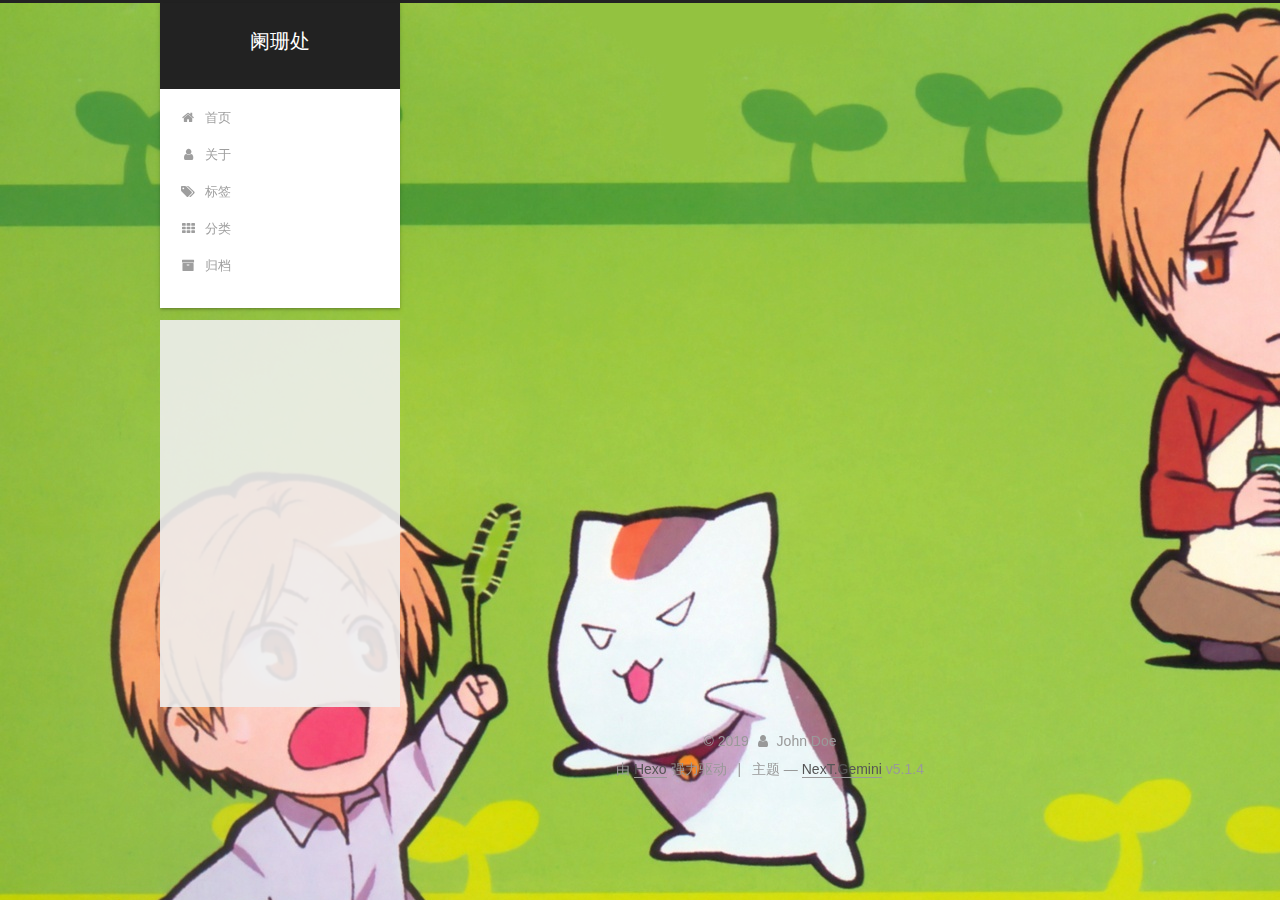
==== commit 5d3bf8a7: "Site updated: 2019-07-30 22:40:51" ====
--- a/archives/index.html
+++ b/archives/index.html
@@ -186,6 +186,36 @@
         </li>
       
         
+        <li class="menu-item menu-item-about">
+          <a href="/about/" rel="section">
+            
+              <i class="menu-item-icon fa fa-fw fa-user"></i> <br>
+            
+            关于
+          </a>
+        </li>
+      
+        
+        <li class="menu-item menu-item-tags">
+          <a href="/tags/" rel="section">
+            
+              <i class="menu-item-icon fa fa-fw fa-tags"></i> <br>
+            
+            标签
+          </a>
+        </li>
+      
+        
+        <li class="menu-item menu-item-categories">
+          <a href="/categories/" rel="section">
+            
+              <i class="menu-item-icon fa fa-fw fa-th"></i> <br>
+            
+            分类
+          </a>
+        </li>
+      
+        
         <li class="menu-item menu-item-archives">
           <a href="/archives/" rel="section">
             
@@ -227,7 +257,7 @@
         
           
         
-        嗯..! 目前共计 1 篇日志。 继续努力。
+        嗯..! 目前共计 2 篇日志。 继续努力。
       </span>
 
       
@@ -241,6 +271,41 @@
           <div class="collection-title">
             <h1 class="archive-year" id="archive-year-2019">2019</h1>
           </div>
+        
+        
+
+        
+
+  <article class="post post-type-normal" itemscope itemtype="http://schema.org/Article">
+    <header class="post-header">
+
+      <h2 class="post-title">
+        
+            <a class="post-title-link" href="/2019/07/30/hexo博客的搭建/" itemprop="url">
+              
+                <span itemprop="name">hexo博客的搭建</span>
+              
+            </a>
+        
+      </h2>
+
+      <div class="post-meta">
+        <time class="post-time" itemprop="dateCreated" datetime="2019-07-30T22:39:34+08:00" content="2019-07-30">
+          07-30
+        </time>
+      </div>
+
+    </header>
+  </article>
+
+
+
+      
+
+        
+        
+        
+
         
         
 
@@ -312,6 +377,8 @@
         <div class="site-overview">
           <div class="site-author motion-element" itemprop="author" itemscope itemtype="http://schema.org/Person">
             
+              <img class="site-author-image" itemprop="image" src="/images/2.jpg" alt="John Doe">
+            
               <p class="site-author-name" itemprop="name">John Doe</p>
               <p class="site-description motion-element" itemprop="description"></p>
           </div>
@@ -323,7 +390,7 @@
               
                 <a href="/archives/">
               
-                  <span class="site-state-item-count">1</span>
+                  <span class="site-state-item-count">2</span>
                   <span class="site-state-item-name">日志</span>
                 </a>
               </div>
@@ -337,6 +404,22 @@
 
           
 
+          
+            <div class="links-of-author motion-element">
+                
+                  <span class="links-of-author-item">
+                    <a href="https://github.com/liuguoxiang2" target="_blank" title="GitHub">
+                      
+                        <i class="fa fa-fw fa-github"></i>GitHub</a>
+                  </span>
+                
+                  <span class="links-of-author-item">
+                    <a href="mailto:501292859@qq.com" target="_blank" title="E-Mail">
+                      
+                        <i class="fa fa-fw fa-envelope"></i>E-Mail</a>
+                  </span>
+                
+            </div>
           
 
           
--- a/css/main.css
+++ b/css/main.css
@@ -1823,7 +1823,7 @@
   width: 4px;
   height: 4px;
   border-radius: 50%;
-  background: #69ffff;
+  background: #daffd2;
 }
 .links-of-blogroll {
   font-size: 13px;
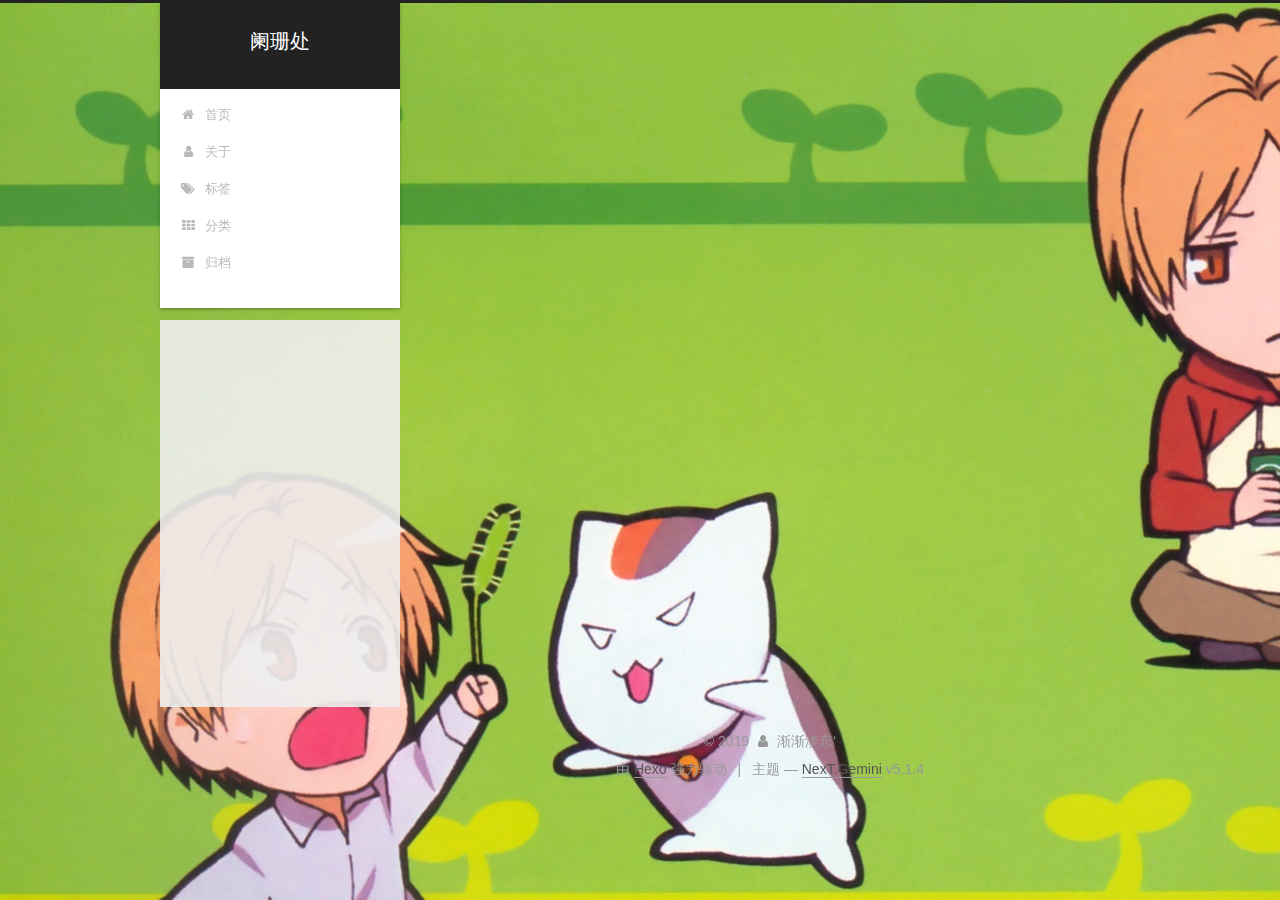
==== commit 867063ea: "Site updated: 2019-07-31 10:50:42" ====
--- a/archives/index.html
+++ b/archives/index.html
@@ -290,7 +290,7 @@
       </h2>
 
       <div class="post-meta">
-        <time class="post-time" itemprop="dateCreated" datetime="2019-07-30T22:39:34+08:00" content="2019-07-30">
+        <time class="post-time" itemprop="dateCreated" datetime="2019-07-30T22:39:00+08:00" content="2019-07-30">
           07-30
         </time>
       </div>
@@ -325,7 +325,7 @@
       </h2>
 
       <div class="post-meta">
-        <time class="post-time" itemprop="dateCreated" datetime="2019-07-30T09:40:42+08:00" content="2019-07-30">
+        <time class="post-time" itemprop="dateCreated" datetime="2019-07-30T09:40:00+08:00" content="2019-07-30">
           07-30
         </time>
       </div>
@@ -377,9 +377,9 @@
         <div class="site-overview">
           <div class="site-author motion-element" itemprop="author" itemscope itemtype="http://schema.org/Person">
             
-              <img class="site-author-image" itemprop="image" src="/images/2.jpg" alt="John Doe">
-            
-              <p class="site-author-name" itemprop="name">John Doe</p>
+              <img class="site-author-image" itemprop="image" src="/images/2.jpg" alt="渐渐淡忘‘">
+            
+              <p class="site-author-name" itemprop="name">渐渐淡忘‘</p>
               <p class="site-description motion-element" itemprop="description"></p>
           </div>
 
@@ -451,7 +451,7 @@
   <span class="with-love">
     <i class="fa fa-user"></i>
   </span>
-  <span class="author" itemprop="copyrightHolder">John Doe</span>
+  <span class="author" itemprop="copyrightHolder">渐渐淡忘‘</span>
 
   
 </div>
--- a/css/main.css
+++ b/css/main.css
@@ -1823,7 +1823,7 @@
   width: 4px;
   height: 4px;
   border-radius: 50%;
-  background: #daffd2;
+  background: #007fcb;
 }
 .links-of-blogroll {
   font-size: 13px;
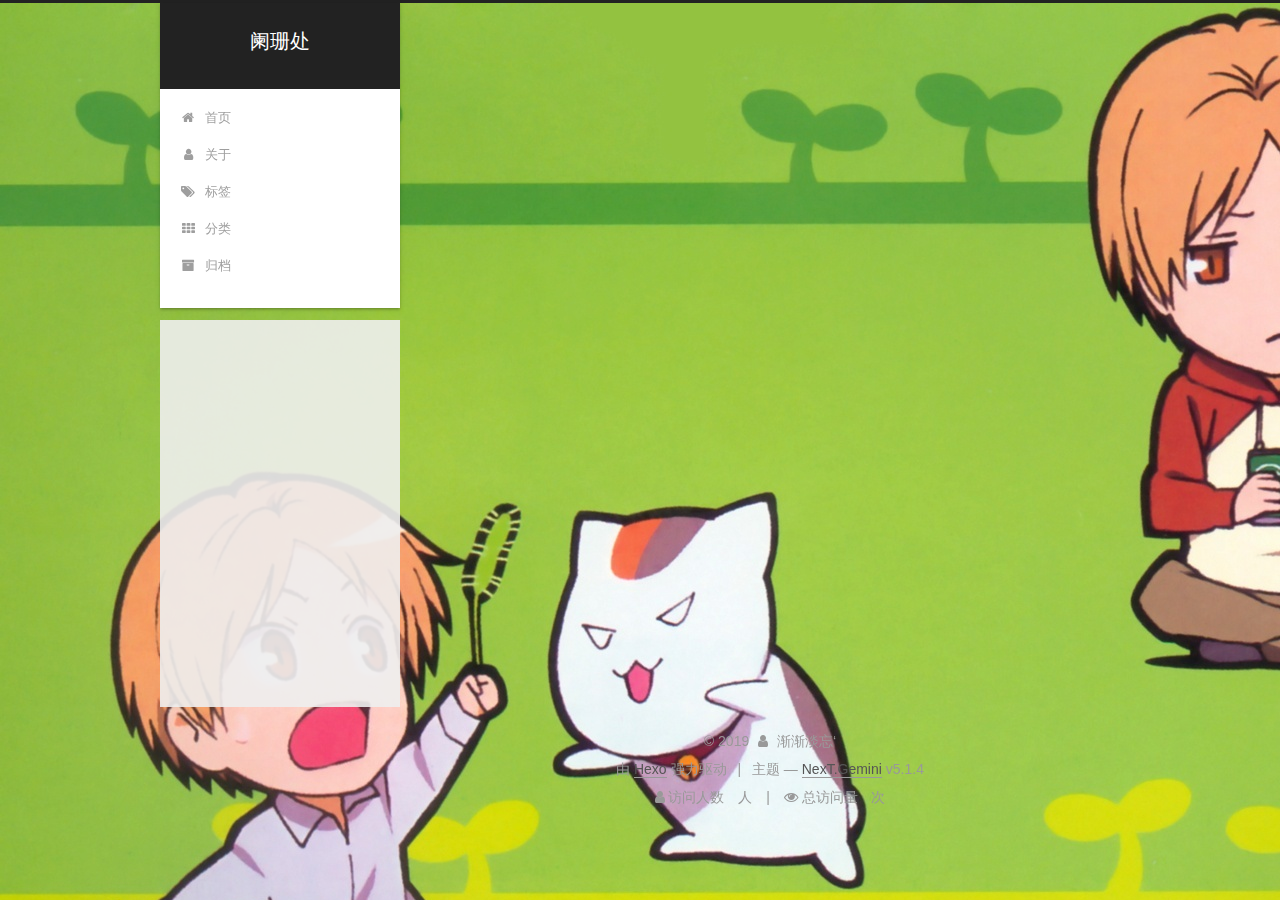
==== commit 5d85b378: "Site updated: 2019-07-31 11:29:19" ====
--- a/archives/index.html
+++ b/archives/index.html
@@ -471,6 +471,26 @@
 
 
         
+<div class="busuanzi-count">
+  <script async src="https://dn-lbstatics.qbox.me/busuanzi/2.3/busuanzi.pure.mini.js"></script>
+
+  
+    <span class="site-uv">
+      <i class="fa fa-user"> </i> 访问人数
+      <span class="busuanzi-value" id="busuanzi_value_site_uv"></span>
+      人
+    </span>
+  
+
+  
+    <span class="site-pv">
+      <i class="fa fa-eye"></i> 总访问量
+      <span class="busuanzi-value" id="busuanzi_value_site_pv"></span>
+      次
+    </span>
+  
+</div>
+
 
 
 
--- a/css/main.css
+++ b/css/main.css
@@ -1823,7 +1823,7 @@
   width: 4px;
   height: 4px;
   border-radius: 50%;
-  background: #007fcb;
+  background: #2bbd0b;
 }
 .links-of-blogroll {
   font-size: 13px;
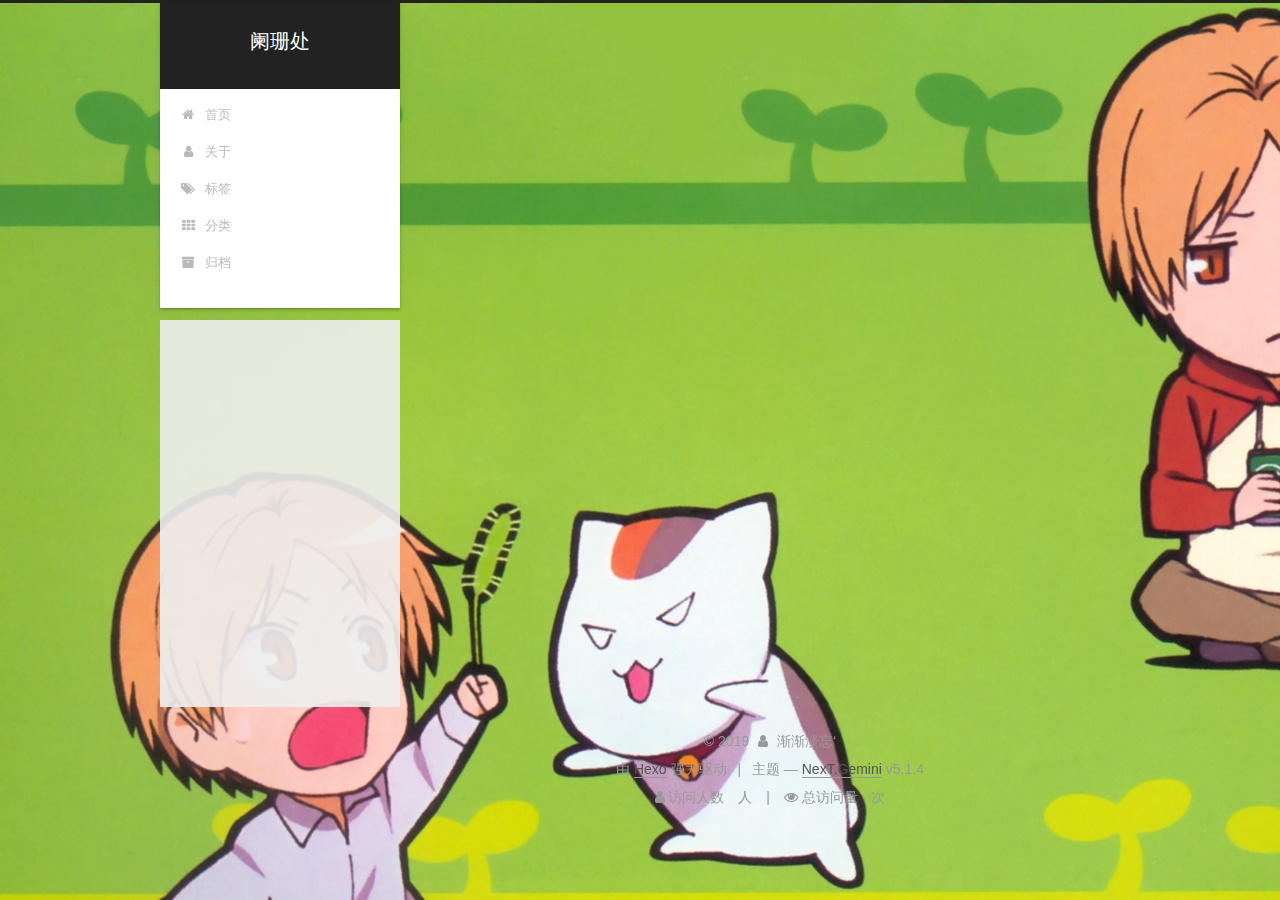
==== commit b5c7463d: "Site updated: 2019-08-08 15:52:30" ====
--- a/archives/index.html
+++ b/archives/index.html
@@ -257,7 +257,7 @@
         
           
         
-        嗯..! 目前共计 2 篇日志。 继续努力。
+        嗯..! 目前共计 3 篇日志。 继续努力。
       </span>
 
       
@@ -271,6 +271,41 @@
           <div class="collection-title">
             <h1 class="archive-year" id="archive-year-2019">2019</h1>
           </div>
+        
+        
+
+        
+
+  <article class="post post-type-normal" itemscope itemtype="http://schema.org/Article">
+    <header class="post-header">
+
+      <h2 class="post-title">
+        
+            <a class="post-title-link" href="/2019/08/05/linux用户和用户权限/" itemprop="url">
+              
+                <span itemprop="name">未命名</span>
+              
+            </a>
+        
+      </h2>
+
+      <div class="post-meta">
+        <time class="post-time" itemprop="dateCreated" datetime="2019-08-05T14:51:05+08:00" content="2019-08-05">
+          08-05
+        </time>
+      </div>
+
+    </header>
+  </article>
+
+
+
+      
+
+        
+        
+        
+
         
         
 
@@ -390,7 +425,7 @@
               
                 <a href="/archives/">
               
-                  <span class="site-state-item-count">2</span>
+                  <span class="site-state-item-count">3</span>
                   <span class="site-state-item-name">日志</span>
                 </a>
               </div>
--- a/css/main.css
+++ b/css/main.css
@@ -1823,7 +1823,7 @@
   width: 4px;
   height: 4px;
   border-radius: 50%;
-  background: #2bbd0b;
+  background: #34c9ff;
 }
 .links-of-blogroll {
   font-size: 13px;
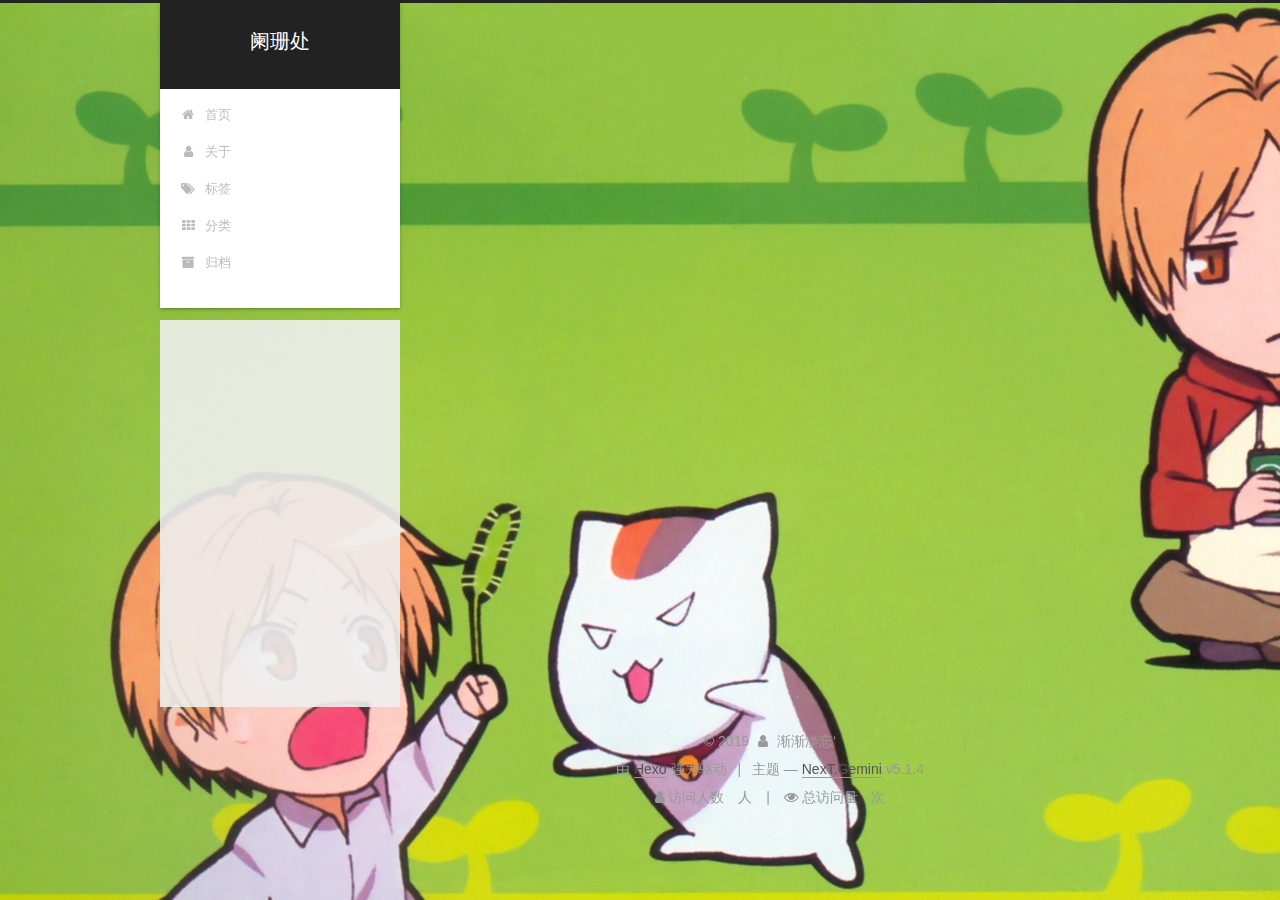
==== commit cc8927a4: "Site updated: 2019-08-09 15:27:43" ====
--- a/archives/index.html
+++ b/archives/index.html
@@ -281,17 +281,17 @@
 
       <h2 class="post-title">
         
-            <a class="post-title-link" href="/2019/08/05/linux用户和用户权限/" itemprop="url">
-              
-                <span itemprop="name">未命名</span>
+            <a class="post-title-link" href="/2019/07/30/hexo博客的搭建/" itemprop="url">
+              
+                <span itemprop="name">hexo博客的搭建</span>
               
             </a>
         
       </h2>
 
       <div class="post-meta">
-        <time class="post-time" itemprop="dateCreated" datetime="2019-08-05T14:51:05+08:00" content="2019-08-05">
-          08-05
+        <time class="post-time" itemprop="dateCreated" datetime="2019-07-30T22:39:00+08:00" content="2019-07-30">
+          07-30
         </time>
       </div>
 
@@ -316,9 +316,9 @@
 
       <h2 class="post-title">
         
-            <a class="post-title-link" href="/2019/07/30/hexo博客的搭建/" itemprop="url">
-              
-                <span itemprop="name">hexo博客的搭建</span>
+            <a class="post-title-link" href="/2019/07/30/linux用户和用户权限/" itemprop="url">
+              
+                <span itemprop="name">linux用户组和用户权限</span>
               
             </a>
         
--- a/css/main.css
+++ b/css/main.css
@@ -1823,7 +1823,7 @@
   width: 4px;
   height: 4px;
   border-radius: 50%;
-  background: #34c9ff;
+  background: #afffc6;
 }
 .links-of-blogroll {
   font-size: 13px;
